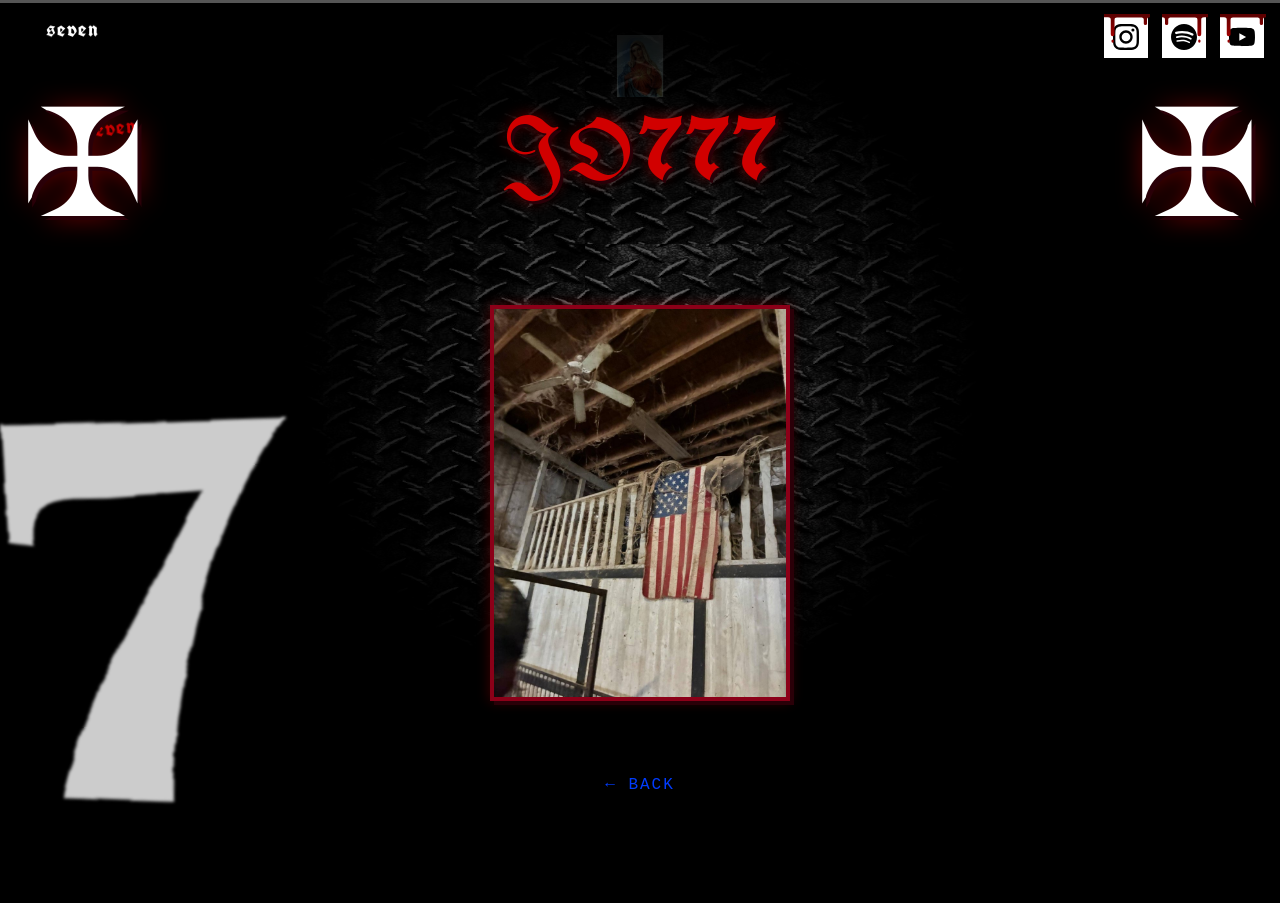
==== gallery.html @ 294710ea "Mary hidden in the dark, revealed by the spotlight; first gallery photo Co-Authored-By: Claude Opus " ====
<!DOCTYPE html>
<html lang="en">

<head>
    <meta charset="UTF-8">
    <meta name="viewport" content="width=device-width, initial-scale=1.0">
    <title>JO777 – Gallery</title>
    <link rel="icon" href="/favicon.ico?v=7" sizes="any">
    <link rel="icon" type="image/png" sizes="48x48" href="/images/favicon7-48.png">
    <link rel="icon" type="image/png" sizes="192x192" href="/images/favicon7-192.png">
    <link rel="apple-touch-icon" href="/images/apple-touch-icon7.png">
    <meta name="description" content="JO777 gallery – photos. Official JO777 website.">
    <link rel="canonical" href="https://jo777.red/gallery.html">
    <meta property="og:type" content="website">
    <meta property="og:site_name" content="JO777">
    <meta property="og:title" content="JO777 – Gallery">
    <meta property="og:description" content="JO777 gallery – photos. Official JO777 website.">
    <meta property="og:url" content="https://jo777.red/gallery.html">
    <meta property="og:image" content="https://jo777.red/images/og.jpg">
    <meta name="twitter:card" content="summary_large_image">
    <link rel="preconnect" href="https://fonts.googleapis.com">
    <link rel="preconnect" href="https://fonts.gstatic.com" crossorigin>
    <link href="https://fonts.googleapis.com/css2?family=UnifrakturCook:wght@700&family=UnifrakturMaguntia&family=New+Rocker&display=swap" rel="stylesheet">
    <link rel="stylesheet" href="style.css?v=60">
    <!-- Google tag (gtag.js) -->
    <script async src="https://www.googletagmanager.com/gtag/js?id=G-M4C7QQRGE1"></script>
    <script>
      window.dataLayer = window.dataLayer || [];
      function gtag(){dataLayer.push(arguments);}
      gtag('js', new Date());
      gtag('config', 'G-M4C7QQRGE1');
    </script>
</head>

<body>

    <nav class="socials">
        <a href="https://www.instagram.com/jo777__/" target="_blank" rel="noopener" aria-label="Instagram"><img src="images/icons/instagram.svg" alt="Instagram"></a>
        <a href="https://open.spotify.com/artist/1PCdJh5Iqv2IQZ9fZyrvyO" target="_blank" rel="noopener" aria-label="Spotify"><img src="images/icons/spotify.svg" alt="Spotify"></a>
        <a href="https://www.youtube.com/@jotripleseven" target="_blank" rel="noopener" aria-label="YouTube"><img src="images/icons/youtube.svg" alt="YouTube"></a>
    </nav>

    <div class="website music-page gallery-page">

        <!-- title with a spinning cross on each side (same as the CLICK cross) -->
        <div class="title-row">
            <a href="/" class="heart-link side-cross" aria-label="Home"><div class="cross-shadow"><div class="cross">✠︎</div></div></a>
            <h1>
                <a href="gallery.html" class="mary-link" aria-label="Gallery"><img src="images/mary.jpg" alt="Gallery"></a>
                <a href="https://jo777.red/">JO<span class="num">777</span></a>
            </h1>
            <a href="/" class="heart-link side-cross" aria-label="Home"><div class="cross-shadow"><div class="cross">✠︎</div></div></a>
        </div>

        <!-- GALLERY
             To add a photo: put the file in images/gallery/ and copy one line like this:
             <figure class="g-item"><img src="images/gallery/photo1.jpg" alt="JO777" loading="lazy"></figure>
        -->
        <div class="gallery">
            <figure class="g-item"><img src="images/gallery/flag-barn.jpg" alt="JO777" loading="lazy" oncontextmenu="return false;"></figure>
        </div>

        <a href="/" class="back-link">← BACK</a>

    </div>

    <script src="java.js?v=43"></script>
</body>
</html>
---- style.css ----
/* GENERAL */

/* JO777 title colors — to go back to the old blue, set
   --title-color: var(--title-blue);  (and --title-shadow: none;) */
:root {
    --title-blue: #003cff;          /* the original blue — saved */
    --title-red: #d10000;
    --title-color: var(--title-red);
    --title-shadow:
        3px 3px 0 #2a0008,                  /* hard dark offset, old print look */
        0 0 14px rgba(209, 0, 0, 0.45);     /* soft red glow */
}

* {
    margin: 0;
    padding: 0;
    box-sizing: border-box;
}

body {
    background-color: #000000;
    color: white;
    font-family: "Courier New", monospace;
    text-align: center;
    border-top: 3px solid #555555;
}


/* MAIN WEBSITE */

.website {
    width: 100%;
    min-height: 100vh;
    padding: 45px 20px 80px;
}


/* TITLE */

h1 {
    font-family: "UnifrakturMaguntia", "Old English Text MT", serif;
    font-size: 64px;
    font-weight: normal;
    letter-spacing: 3px;
    margin-bottom: 38px;
}

h1 a {
    color: var(--title-color);
    text-shadow: var(--title-shadow);
    text-decoration: none;
}

/* "777" in a metal font */
h1 .num {
    font-family: "New Rocker", "UnifrakturMaguntia", serif;
    letter-spacing: 2px;
    margin-left: 2px;
}

h1 a:hover {
    color: #ffffff;
}


/* SUBTITLE */

.subtitle {
    font-family: "Courier New", serif;
    color: #870551;
    font-size: 17px;
    line-height: 1.7;
    max-width: 820px;
    margin: 0 auto 55px;
    letter-spacing: 0.4px;

    text-shadow:
        1px 0px 0px #870551,
        -1px 0px 0px #870551,
        0px 1px 0px #870551;

    filter: blur(0.3px);
    -webkit-font-smoothing: none;
    image-rendering: pixelated;
}


/* PHOTO FRAME */

.photo-frame {
    width: 860px;
    max-width: 95%;
    margin: 0 auto 50px;
    border: 9px solid #880927;
    line-height: 0;
}

.photo-frame img {
    width: 100%;
    height: auto;
    display: block;
}


/* CROSSES + LIVE */

h2.crosses {
    font-family: calibri, sans-serif;
    font-size: 26px;
    font-weight: bold;
    letter-spacing: 5px;
    margin-bottom: 14px;
    color: #ffffff;
}

h2.live {
    font-family: calibri, sans-serif;
    font-size: 22px;
    font-weight: bold;
    letter-spacing: 1px;
    margin-bottom: 55px;
    color: #ffffff;
}


/* CLICK CONTAINER */

.click-container {
    display: flex;
    justify-content: center;
    align-items: center;
    width: 100%;
    margin: 80px auto 0;        /* more room between tickets and the cross */
    padding-bottom: 40px;
}


/* CLICKABLE AREA */

.heart-link {
    display: flex;
    flex-direction: column;
    align-items: center;
    justify-content: center;
    text-decoration: none;
}


/* CLICK TEXT — low quality, slightly warped */

.heart-link span {
    color: white;
    font-family: "Courier New", monospace;
    font-size: 15px;
    font-weight: bold;
    margin-bottom: 12px;
    letter-spacing: 3px;
    filter: url(#seven-warp) blur(0.8px) contrast(1.6);
}


/* CROSS — always spinning on choppy low-fps frames, flipping white/red */

.cross {
    display: inline-block;
    font-size: 150px;
    line-height: 1;
    color: white;
    transform-origin: center center;
    scale: 1;
    transition: scale 0.2s steps(2, end);
    animation:
        retro-spin 4s steps(6, end) infinite,
        cross-color 1.4s steps(1, end) infinite;
}


/* HOVER — a bit bigger, spins faster */

.heart-link:hover .cross {
    scale: 1.15;
    animation:
        retro-spin 1.5s steps(6, end) infinite,
        cross-color 0.7s steps(1, end) infinite;
}


/* shadow for every cross — on a wrapper that doesn't spin, so the shadow
   always falls down-right (same style as the JO777 title shadow) */
.cross-shadow {
    display: inline-block;
    line-height: 0;
    filter:
        drop-shadow(4px 4px 0 #2a0008)
        drop-shadow(0 0 12px rgba(209, 0, 0, 0.45));
}

/* no blue focus box around the cross after clicking it with the mouse */
.heart-link:focus:not(:focus-visible) {
    outline: none;
}


/* TITLE ROW — spinning cross at the far left and far right of JO777
   (same spin / color flip / hover / link as the CLICK cross) */

.title-row {
    display: flex;
    align-items: center;
    justify-content: space-between;
    margin-bottom: 38px;
}

.title-row h1 {
    flex: 1;
    margin-bottom: 0;
}

.music-page .title-row {
    margin-top: 24px;           /* room under the corner icons for the spinning cross */
    margin-bottom: 50px;
}

.side-cross {
    flex: none;
}

/* same size as the CLICK cross at the bottom */
.side-cross .cross {
    font-size: 150px;
}

/* right cross spins the other way, so the two mirror each other */
.side-cross:last-child .cross {
    animation-direction: reverse, normal;
}

/* JO777 the same size on both pages */
.title-row h1 {
    font-size: 88px;
}

@media (max-width: 600px) {
    .title-row,
    .music-page .title-row {
        margin-top: 0;
        margin-bottom: 28px;
    }

    /* 150px won't fit next to the title on a phone */
    .side-cross .cross {
        font-size: 58px;
    }

    .title-row h1 {
        font-size: 60px;
    }
}


/* ANIMATION */

@keyframes retro-spin {
    from { transform: rotate(0deg); }
    to   { transform: rotate(360deg); }
}

@keyframes cross-color {
    0% {
        color: #ffffff;
        text-shadow: 0 0 3px rgba(255, 255, 255, 0.3);
    }
    50% {
        color: #ff2222;
        text-shadow:
            0 0 4px rgba(255, 0, 0, 0.5),
            0 0 9px rgba(255, 0, 0, 0.3);
    }
}

@media (hover: none) and (pointer: coarse) {
    /* iPhone Safari can't handle the SVG warp well */
    .heart-link span {
        filter: blur(0.8px) contrast(1.6);
    }
}


/* ========== VIDEO PAGE ========== */

.music-page {
    padding: 70px 20px;
}

.music-page h1 {
    margin-bottom: 50px;
}
.video-wrapper {
    max-width: 680px;        /* not full screen */
    width: 90%;
    margin: 0 auto 45px;
}

.video-wrapper video {
    width: 100%;
    height: auto;
    display: block;
    border: 7px solid #880927;
    background: #111;
}

/* VIDEO PAGE PLAYERS (music.html) — PLAY + volume knob + sound */

.mplayer {
    margin-bottom: 45px;
}

.mplayer .mvideo {
    cursor: default;
}

/* YouTube box: same red frame as the other videos, 16:9 */
.yt-box {
    aspect-ratio: 16 / 9;
    border: 7px solid #880927;
    background: #111;
    overflow: hidden;
}

/* the YouTube player is made taller than the box and centered, so the
   video still fills the box exactly while YouTube's title bar and the
   bottom icons (link / More videos / logo) sit in the cropped-off part */
.yt-frame,
.yt-box iframe {
    position: absolute;
    left: 0;
    top: -70px;
    width: 100%;
    height: calc(100% + 140px);
    border: 0;
}

/* invisible layer over YouTube: tapping the middle plays / pauses
   (handled in java.js) but nothing can open YouTube or skip */
.yt-shield {
    position: absolute;
    inset: 0;
    z-index: 1;
    pointer-events: auto;       /* must catch real clicks (page sets none) */
    cursor: url("images/cursor-red.png") 16 14, pointer !important;
}

.yt-box .player-controls {
    left: 0;
    right: 0;
    bottom: 0;
    z-index: 2;
}

/* video page: controls are hidden until you hover (desktop)
   or tap the video (phones) — choppy retro fade */
.mplayer .player-controls {
    opacity: 0;
    transition: opacity 0.3s steps(3, end);
}

@media (hover: hover) {
    .mplayer:hover .player-controls,
    .mplayer:focus-within .player-controls {
        opacity: 1;
    }
}

@media (hover: none) {
    .mplayer.show-ctrl .player-controls {
        opacity: 1;
    }

    /* tapped outside: quick, soft fade (faster than the normal one) */
    .mplayer.instant .player-controls {
        transition: opacity 0.2s ease-out;
    }

    /* hidden controls can't be tapped by accident */
    .mplayer:not(.show-ctrl) .player-controls,
    .mplayer:not(.show-ctrl) .player-controls * {
        pointer-events: none !important;
    }
}

/* seek slider row (video page) */
.mplayer .player-controls {
    flex-wrap: wrap;
    align-items: center;
    row-gap: 6px;
}

.seek-row {
    flex-basis: 100%;
    display: flex;
    align-items: center;
    gap: 10px;
    pointer-events: auto;
}

.vol-knob.seek-knob {
    flex: 1;
    width: auto;
}

.seek-time {
    flex: none;
    color: #ffffff;
    font-family: "Courier New", monospace;
    font-size: 11px;
    letter-spacing: 1px;
}

/* buttons keep the same width whatever their text says,
   so nothing shifts when PLAY/PAUSE or the sound label changes */
.player-btn[data-act="play"]  { width: 104px; text-align: center; white-space: nowrap; }
.player-btn[data-act="sound"] { width: 150px; text-align: center; white-space: nowrap; }

/* video page: PLAY + knob + sound always on ONE line that can't wrap */
.ctrl-row {
    flex-basis: 100%;
    display: flex;
    flex-wrap: nowrap;
    align-items: center;
    min-width: 0;
}

.ctrl-row > .player-btn {
    flex: none;
}

.mplayer .player-right {
    flex: 1;
    min-width: 0;
    justify-content: flex-end;
    margin-left: 12px;
}

.player-right {
    display: flex;
    align-items: center;
    gap: 12px;
}

/* retro volume knob (slider) */
.vol {
    display: flex;
    align-items: center;
    gap: 6px;
    pointer-events: auto;
    color: #ffffff;
    font-family: "Courier New", monospace;
    font-size: 11px;
    letter-spacing: 2px;
}

.vol-knob {
    -webkit-appearance: none;
    appearance: none;
    width: 110px;
    height: 28px;               /* tall invisible hit area, thin visible line */
    background: transparent;
    margin: 0;
}

.vol-knob::-webkit-slider-runnable-track {
    height: 3px;
    background: rgba(255, 255, 255, 0.7);
}

.vol-knob::-moz-range-track {
    height: 3px;
    background: rgba(255, 255, 255, 0.7);
}

.vol-knob::-webkit-slider-thumb {
    -webkit-appearance: none;
    width: 12px;
    height: 20px;
    margin-top: -8.5px;
    background: #ffffff;
    border: 1px solid #000000;
    border-radius: 0;
}

.vol-knob::-moz-range-thumb {
    width: 12px;
    height: 20px;
    background: #ffffff;
    border: 1px solid #000000;
    border-radius: 0;
}

/* red only while hovering with a mouse, or while a finger presses it
   (phones keep ":hover" stuck after a tap, so it's mouse-only) */
@media (hover: hover) {
    .vol-knob:hover::-webkit-slider-thumb { background: #ff2222; }
    .vol-knob:hover::-moz-range-thumb { background: #ff2222; }
}
.vol-knob:active::-webkit-slider-thumb { background: #ff2222; }
.vol-knob:active::-moz-range-thumb { background: #ff2222; }

.vol-knob:focus:not(:focus-visible) {
    outline: none;
}

@media (max-width: 600px) {
    .player-right { gap: 8px; }
    .vol-label { display: none; }
    .vol-knob { width: 80px; }
    /* .player-controls prefix = stronger than the base .player-btn rule below */
    .player-controls .player-btn { font-size: 11px; letter-spacing: 0.5px; padding: 7px 4px; }
    .player-controls .player-btn[data-act="play"]  { width: 84px; }
    .player-controls .player-btn[data-act="sound"] { width: 116px; }

    /* knob takes whatever room is left between PLAY and sound */
    .mplayer .player-controls { flex-wrap: wrap; padding: 6px 8px; }
    .mplayer .player-right { margin-left: 8px; }
    .mplayer .vol { flex: 1; min-width: 0; }
    .mplayer .vol-knob { width: 100%; min-width: 0; }
}

/* MAIN VIDEO PLAYER (index.html) — only play/pause + sound */

.player {
    position: relative;
}

.player .main-video {
    cursor: default;
}

.player-controls {
    position: absolute;
    left: 7px;                  /* inside the red border */
    right: 7px;
    bottom: 7px;
    display: flex;
    justify-content: space-between;
    padding: 8px 10px;
    background: linear-gradient(transparent, rgba(0, 0, 0, 0.75));
    pointer-events: none;
}

.player-btn {
    position: relative;
    pointer-events: auto;
    background: none;
    border: 1px solid rgba(255, 255, 255, 0.7);
    color: #ffffff;
    font-family: "Courier New", monospace;
    font-size: 13px;
    letter-spacing: 2px;
    padding: 7px 12px;          /* bigger, easier to hit */
    cursor: pointer;
}

/* invisible extra margin around buttons that still counts as a click */
.player-btn::after {
    content: "";
    position: absolute;
    inset: -6px;
}

/* no blue focus ring after clicking with the mouse (keyboard still gets one) */
.player-btn:focus:not(:focus-visible) {
    outline: none;
}

@media (hover: hover) {
    .player-btn:hover {
        color: #ff2222;
        border-color: #ff2222;
    }
}

.player-btn:active {
    color: #ff2222;
    border-color: #ff2222;
}

/* BOTTOM PICTURE — the Vatican photo, plain (no filters) */

.bottom-pic-link {
    display: block;
    width: 760px;
    max-width: 92%;
    margin: 140px auto 0;
}

.bottom-pic {
    display: block;
    width: 100%;
    height: auto;
    opacity: 0.6;               /* blends into the black page */
}

/* LIVE SHOW POPUP (java.js) — long thin retro bar.
   Default: bottom of the screen. .docked: next to the main video. */

.live-pop {
    --tx: -50%;
    --ty: 0px;
    position: fixed;
    bottom: 24px;
    left: 50%;
    z-index: 20;
    display: flex;
    align-items: center;
    gap: 14px;
    width: min(680px, 92vw);
    padding: 10px 16px;
    background: #000000;
    border: 2px solid #880927;
    box-shadow: 5px 5px 0 #3a0010;
    color: #ffffff;
    cursor: pointer;
    transform: translate(var(--tx), var(--ty));
    /* pops in on choppy frames, then boils like the 7s */
    animation:
        pop-in 0.5s steps(4, end) both,
        pop-boil 0.375s steps(1, end) 0.5s infinite;
}

.live-pop.docked {
    --tx: 0px;
    --ty: 0px;
    position: absolute;
    bottom: auto;
    transform-origin: left center;
}

.live-pop.out {
    animation: pop-out 0.5s steps(4, end) both;
}

.live-pop-cross {
    flex: none;
    font-size: 30px;
    line-height: 1;
    color: #c40000;
}

/* low quality, slightly warped text */
.live-pop-text {
    flex: 1;
    font-family: "Courier New", monospace;
    font-size: 17px;
    font-weight: bold;
    letter-spacing: 1px;
    line-height: 1.4;
    text-align: left;
    filter: blur(0.25px) contrast(1.3);    /* just a touch rough, easy to read */
}

.live-pop:hover .live-pop-cross {
    color: #ff2222;
}

@keyframes pop-in {
    0%   { opacity: 0; transform: translate(var(--tx), var(--ty)) scaleX(0.2); }
    100% { opacity: 1; transform: translate(var(--tx), var(--ty)) scaleX(1); }
}

@keyframes pop-out {
    0%   { opacity: 1; transform: translate(var(--tx), var(--ty)) scaleX(1); }
    100% { opacity: 0; transform: translate(var(--tx), var(--ty)) scaleX(0.2); }
}

@keyframes pop-boil {
    0%      { transform: translate(var(--tx), var(--ty)) rotate(0deg); }
    33.33%  { transform: translate(calc(var(--tx) + 1px), var(--ty)) rotate(0.4deg); }
    66.66%  { transform: translate(calc(var(--tx) - 1px), var(--ty)) rotate(-0.3deg); }
}

/* live section blinks when you land on it from the popup */
h3.live.flash {
    animation: live-flash 0.25s steps(1, end) 6;
}

@keyframes live-flash {
    0%  { color: #ff2222; }
    50% { color: #ffffff; }
}

@media (max-width: 600px) {
    /* phones: in the middle of the screen */
    .live-pop {
        --ty: -50%;
        top: 50%;
        bottom: auto;
        gap: 10px;
        padding: 8px 12px;
    }

    .live-pop-cross {
        font-size: 24px;
    }

    .live-pop-text {
        font-size: 14px;
    }
}

@media (prefers-reduced-motion: reduce) {
    .live-pop,
    .live-pop.out {
        animation: none;
    }
}

/* SOCIAL ICONS */

.socials {
    position: absolute;
    top: 14px;
    right: 16px;
    display: flex;
    gap: 14px;
    z-index: 10;
}

/* square white tiles with black logos */
.socials a {
    position: relative;
    display: flex;
    align-items: center;
    justify-content: center;
    width: 44px;
    height: 44px;
    background: #ffffff;
    border: 1px solid #ffffff;
    border-radius: 0;
    line-height: 0;
}

.socials img {
    width: 26px;
    height: 26px;
    position: relative;
    top: 1px;
}

/* blood dripping from the top edge */
.socials a::after {
    content: "";
    position: absolute;
    top: -1px;
    left: -1px;
    width: 46px;
    height: 75px;
    background: url("images/icons/blood2.svg") top left / 100% auto no-repeat;
    pointer-events: none;
}

.socials a:nth-child(2)::after {
    transform: scaleX(-1);
}

.socials a:nth-child(3)::after {
    height: 64px;
}

/* hover: invert tile to black with white logo */
.socials a:hover {
    background: #000000;
}

.socials a:hover img {
    filter: invert(1);
}

.small-pic {
    display: block;
    width: 180px;
    height: auto;
    margin: 45px auto 0;
    image-rendering: pixelated;
}

.back-link {
    display: inline-block;
    margin-top: 15px;
    color: #003cff;
    text-decoration: none;
    font-family: "Courier New", monospace;
    font-size: 16px;
    letter-spacing: 2px;
}

.back-link:hover {
    color: white;
}


/* MOBILE */

@media (max-width: 600px) {

    .website {
        padding: 66px 14px 60px;    /* room for social icons + drips */
    }

    /* social icons: same corner look as desktop, scaled for phones */
    .socials {
        top: 10px;
        right: 10px;
        gap: 8px;
    }

    .socials a {
        width: 30px;
        height: 30px;
    }

    .socials img {
        width: 18px;
        height: 18px;
    }

    .socials a::after {
        width: 32px;
        height: 53px;
    }

    .socials a:nth-child(3)::after {
        height: 45px;
    }

    h1 {
        font-size: 44px;
        margin-bottom: 28px;
    }

    .subtitle {
        font-size: 14px;
        line-height: 1.65;
        margin-bottom: 40px;
    }

    .photo-frame {
        max-width: 100%;
        border-width: 6px;
        margin-bottom: 40px;
    }

    h2.crosses {
        font-size: 18px;
        letter-spacing: 3px;
    }

    h2.live {
        font-size: 18px;
        margin-bottom: 45px;
    }

    .cross {
        font-size: 110px;
    }

    .video-wrapper {
        width: 95%;
    }
}

/* ========== SEVENS ANIMATION (java.js) ========== */

/* layer sits behind the page content */
.sevens-layer {
    position: fixed;
    inset: 0;
    z-index: 0;
    overflow: hidden;
    pointer-events: none;
}

/* content above the layer; empty areas let clicks through to the 7s */
.website {
    position: relative;
    z-index: 1;
    pointer-events: none;
}

.website a,
.website video {
    pointer-events: auto;
}

.seven {
    position: absolute;
    font-family: "UnifrakturCook", "UnifrakturMaguntia", serif;
    font-weight: 700;
    line-height: 0.9;
    text-decoration: none;
    white-space: nowrap;
    pointer-events: auto;
    cursor: pointer;
    transform: rotate(var(--tilt, 0deg));
    /* old-cartoon: pop in on 4 choppy frames, then "boil" at ~8fps */
    animation:
        seven-in 0.5s steps(4, end) both,
        seven-boil 0.375s steps(1, end) 0.5s infinite;
}

.seven.big {
    font-size: min(65vh, 110vw);
}

/* low-quality, distorted 7: stretched, warped, blurry, a bit faded */
.seven.big .warp {
    display: inline-block;
    transform: scale(1.05, 0.97);
    filter: url(#seven-warp) blur(1.6px) contrast(1.4);
    opacity: 0.8;
}

/* left-side 7 flipped to face the middle of the page */
.seven.big .warp.mirror {
    transform: scale(-1.05, 0.97);
}

/* 7s that are not the "every 3rd" link: not clickable */
.seven.big.no-link {
    pointer-events: none;
    cursor: default;
}

/* 7 / seven colors — java.js picks one at random for each */
.seven.c-white { color: #ffffff; }
.seven.c-red   { color: #c40000; }

/* Phones & tablets (touch screens only — desktop unaffected):
   iPhone Safari darkens elements that use the SVG warp filter,
   which made the red 7s vanish into the black background.
   Keep the low-quality blur, skip the warp, use a slightly brighter red. */
@media (hover: none) and (pointer: coarse) {
    .seven.big .warp {
        filter: blur(1.6px) contrast(1.3);
    }

    .seven.c-red {
        color: #e3121b;
    }

    .live-pop-text {
        filter: blur(0.25px) contrast(1.3);
    }
}

/* words are just decoration, not clickable */
.seven.word {
    font-size: 22px;
    letter-spacing: 1px;
    pointer-events: none;
    cursor: default;
}

.seven.out {
    animation: seven-out 0.5s steps(4, end) both;
}

@keyframes seven-in {
    0%   { opacity: 0;   transform: rotate(var(--tilt)) scale(0.6); }
    100% { opacity: 1;   transform: rotate(var(--tilt)) scale(1); }
}

@keyframes seven-out {
    0%   { opacity: 1;   transform: rotate(var(--tilt)) scale(1); }
    100% { opacity: 0;   transform: rotate(var(--tilt)) scale(1.15); }
}

/* hand-drawn wobble: 3 slightly different "frames" */
@keyframes seven-boil {
    0%      { transform: rotate(var(--tilt)) translate(0, 0);       opacity: 1; }
    33.33%  { transform: rotate(calc(var(--tilt) + 1.2deg)) translate(1px, -1px); opacity: 0.92; }
    66.66%  { transform: rotate(calc(var(--tilt) - 0.8deg)) translate(-1px, 1px); opacity: 0.97; }
}

@media (max-width: 600px) {
    .seven.word {
        font-size: 17px;
    }
}

@media (prefers-reduced-motion: reduce) {
    .seven,
    .seven.out {
        animation: none;
    }
}


/* ========== CUSTOM CURSOR — orthodox cross ========== */
/* white cross everywhere; red cross over anything clickable.
   Hotspot (2nd/3rd numbers) = where the bars cross, like a crosshair. */

html,
body,
body * {
    cursor: url("images/cursor.png") 16 14, auto !important;
}

a[href],
a[href] *,
button,
[role="link"],
[role="link"] *,
.player-btn,
.vol-knob {
    cursor: url("images/cursor-red.png") 16 14, pointer !important;
}

.seven.big.no-link,
.seven.word {
    cursor: url("images/cursor.png") 16 14, auto !important;
}


/* ========== HOME PAGE ========== */

.website.home {
    padding-top: 45px;
}

/* bigger JO777 on the home page */
.website.home h1 {
    font-size: 88px;
    position: relative;
}


@media (max-width: 600px) {
    .website.home h1 {
        font-size: 60px;
    }
}


/* ========== PLATE SPOTLIGHT (java.js) ========== */
/* Page stays black. A dark diamond-plate texture shows only in a soft
   circle around the mouse (or finger on phones), and drifts slower than
   the page when scrolling, for a bit of depth. */

.plate-layer {
    position: fixed;
    inset: 0;
    z-index: -1;                    /* behind everything, on the black page */
    pointer-events: none;
    background: url("images/plate-dark.jpg") repeat;
    background-position: 0 var(--py, 0px);
    opacity: 0.9;
    -webkit-mask-image: radial-gradient(circle var(--pr, 340px) at var(--mx, 50%) var(--my, 40%),
        #000 0%, rgba(0, 0, 0, 0.55) 45%, transparent 100%);
    mask-image: radial-gradient(circle var(--pr, 340px) at var(--mx, 50%) var(--my, 40%),
        #000 0%, rgba(0, 0, 0, 0.55) 45%, transparent 100%);
}

@media (max-width: 600px) {
    .plate-layer {
        --pr: 220px;
    }
}

/* ==========================================================
   NO SELECTING — title and crosses can't be highlighted/copied
   ========================================================== */
.title-row,
.title-row h1,
.cross,
.cross-shadow,
.heart-link {
    -webkit-user-select: none;
    user-select: none;
    -webkit-touch-callout: none;   /* iPhone long-press copy menu */
}

/* ==========================================================
   MARY — small logo above JO777, links to the gallery.
   Absolutely placed, so the title doesn't move at all.
   ========================================================== */
.title-row h1 {
    position: relative;
}

.mary-link {
    position: absolute;
    left: 50%;
    bottom: 100%;
    transform: translateX(-50%);
    line-height: 0;
    text-shadow: none;
}

.mary-link img {
    display: block;
    height: 62px;
    width: auto;
    opacity: 0.75;
    box-shadow: 3px 3px 0 #2a0008, 0 0 10px rgba(209, 0, 0, 0.35);
    -webkit-user-drag: none;
}

@media (hover: hover) {
    .mary-link:hover img {
        box-shadow: 3px 3px 0 #2a0008, 0 0 14px rgba(209, 0, 0, 0.8);
    }
}

@media (max-width: 600px) {
    .mary-link img {
        height: 44px;
    }
}

/* ==========================================================
   GALLERY PAGE
   ========================================================== */
.gallery {
    max-width: 1000px;
    margin: 0 auto 60px;
    display: flex;
    flex-wrap: wrap;
    justify-content: center;        /* photos stay centered, however many */
    align-items: flex-start;
    gap: 24px;
}

.g-item {
    margin: 0;
    width: 300px;
    border: 4px solid #8b0018;
    box-shadow: 4px 4px 0 #2a0008, 0 0 12px rgba(209, 0, 0, 0.3);
    background: #000;
}

.g-item img {
    display: block;
    width: 100%;
    height: auto;
    -webkit-user-drag: none;
    pointer-events: none;           /* no right-click "save image" */
}

.gallery-empty {
    width: 100%;
    font-size: 18px;
    letter-spacing: 3px;
    opacity: 0.6;
}

@media (max-width: 600px) {
    .gallery {
        gap: 12px;
    }
    .g-item { border-width: 3px; width: calc(50% - 6px); }
}
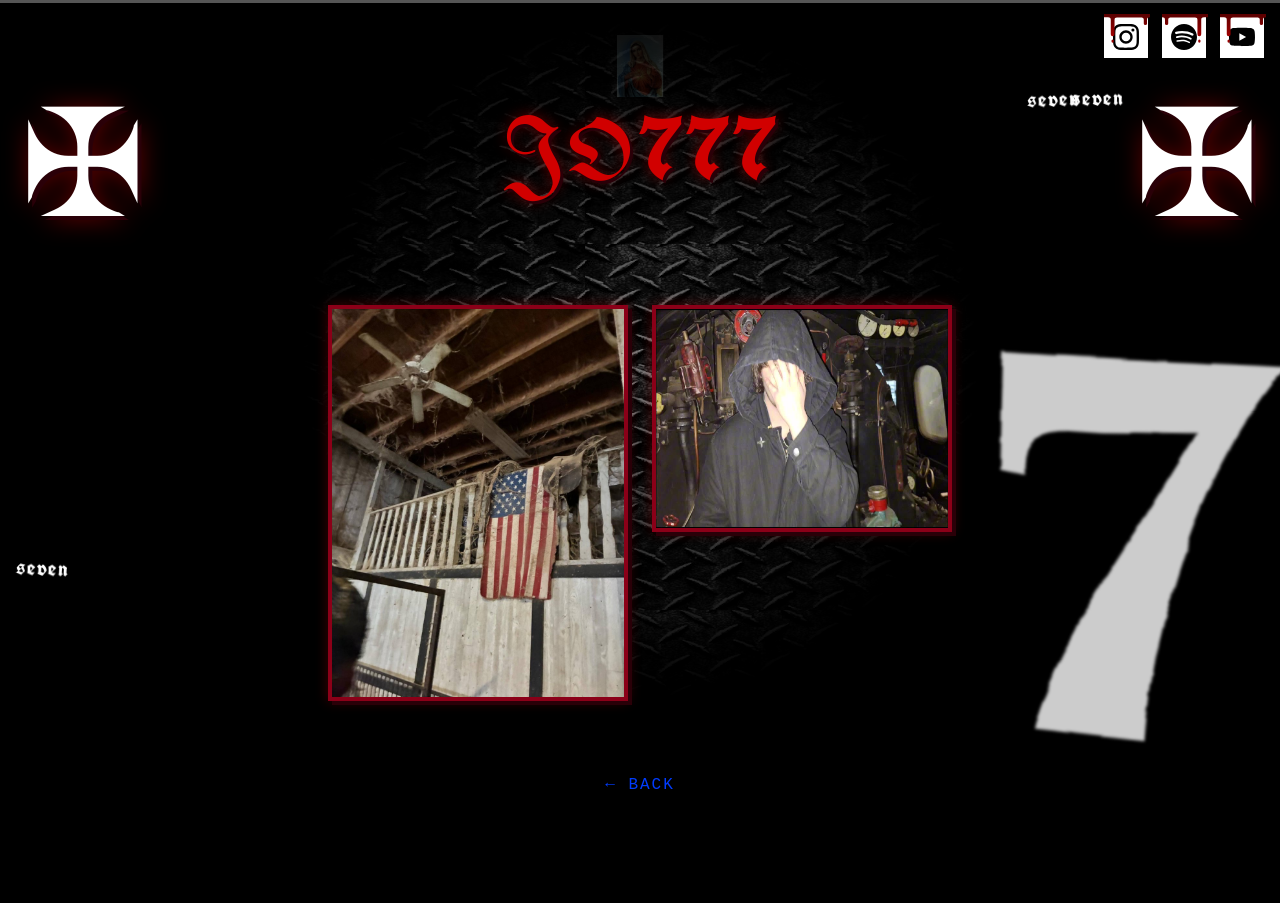
==== commit 25fe3726: "Second gallery photo; block save/drag/long-press on all pictures and videos Co-Authored-By: Claude O" ====
--- a/gallery.html
+++ b/gallery.html
@@ -21,7 +21,7 @@
     <link rel="preconnect" href="https://fonts.googleapis.com">
     <link rel="preconnect" href="https://fonts.gstatic.com" crossorigin>
     <link href="https://fonts.googleapis.com/css2?family=UnifrakturCook:wght@700&family=UnifrakturMaguntia&family=New+Rocker&display=swap" rel="stylesheet">
-    <link rel="stylesheet" href="style.css?v=60">
+    <link rel="stylesheet" href="style.css?v=61">
     <!-- Google tag (gtag.js) -->
     <script async src="https://www.googletagmanager.com/gtag/js?id=G-M4C7QQRGE1"></script>
     <script>
@@ -58,12 +58,13 @@
         -->
         <div class="gallery">
             <figure class="g-item"><img src="images/gallery/flag-barn.jpg" alt="JO777" loading="lazy" oncontextmenu="return false;"></figure>
+            <figure class="g-item"><img src="images/gallery/hood-train.jpg" alt="JO777" loading="lazy" oncontextmenu="return false;"></figure>
         </div>
 
         <a href="/" class="back-link">← BACK</a>
 
     </div>
 
-    <script src="java.js?v=43"></script>
+    <script src="java.js?v=44"></script>
 </body>
 </html>
--- a/style.css
+++ b/style.css
@@ -1159,3 +1159,15 @@
     }
     .g-item { border-width: 3px; width: calc(50% - 6px); }
 }
+
+/* ==========================================================
+   NO DOWNLOADING — pictures and videos can't be dragged out,
+   selected, or long-press saved on phones
+   ========================================================== */
+img,
+video {
+    -webkit-user-drag: none;
+    -webkit-user-select: none;
+    user-select: none;
+    -webkit-touch-callout: none;
+}
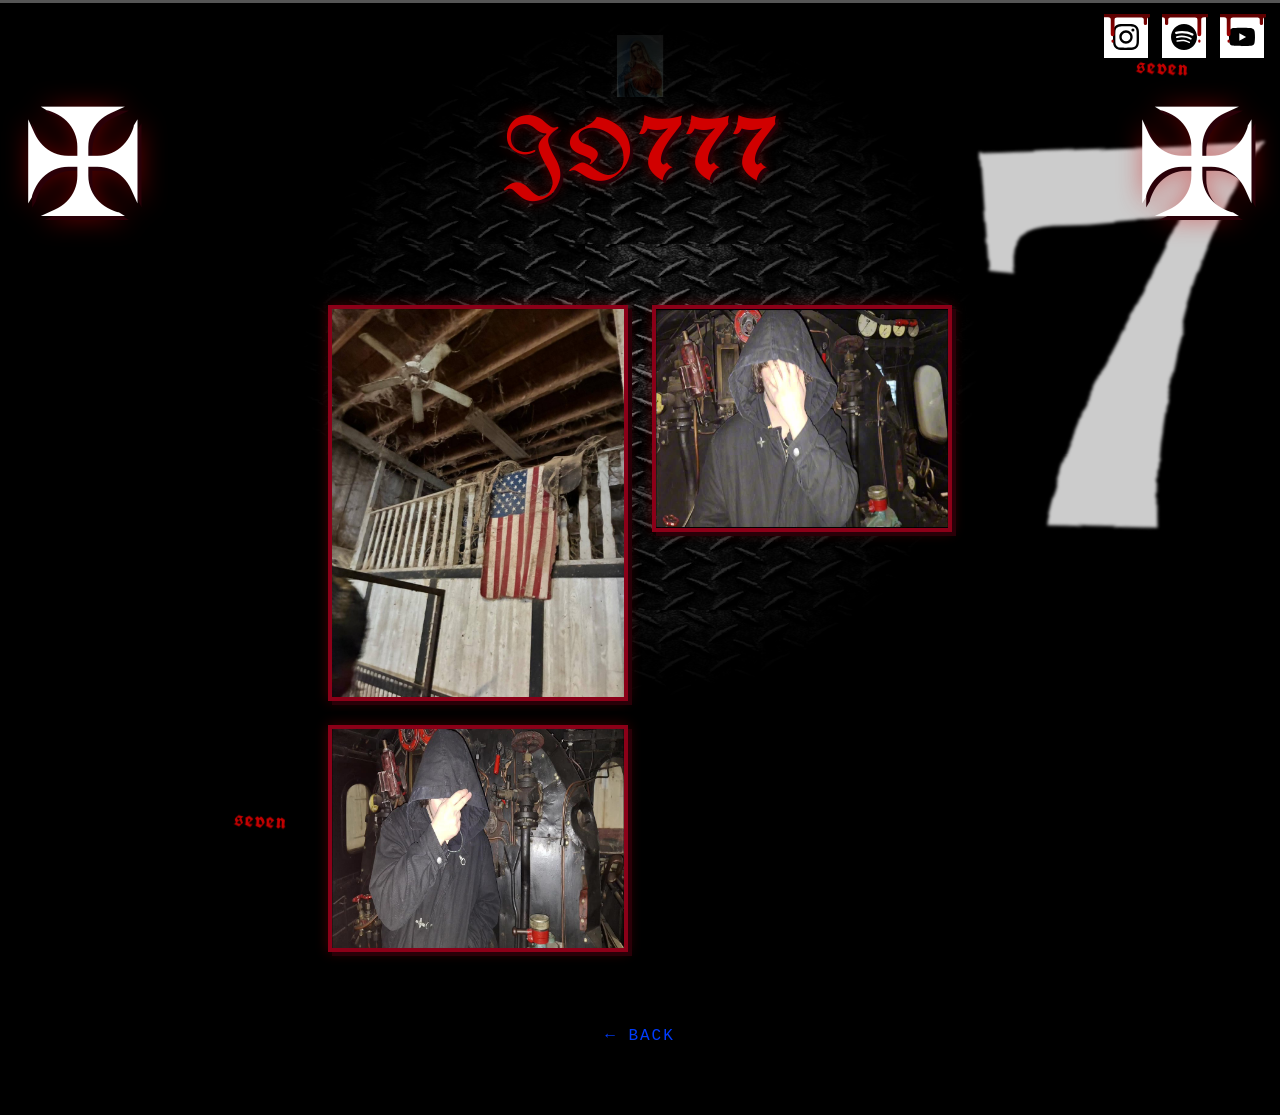
==== commit 90f16e1a: "Gallery: two columns, new photo under the first; Mary on gallery goes home Co-Authored-By: Claude Op" ====
--- a/gallery.html
+++ b/gallery.html
@@ -21,7 +21,7 @@
     <link rel="preconnect" href="https://fonts.googleapis.com">
     <link rel="preconnect" href="https://fonts.gstatic.com" crossorigin>
     <link href="https://fonts.googleapis.com/css2?family=UnifrakturCook:wght@700&family=UnifrakturMaguntia&family=New+Rocker&display=swap" rel="stylesheet">
-    <link rel="stylesheet" href="style.css?v=61">
+    <link rel="stylesheet" href="style.css?v=62">
     <!-- Google tag (gtag.js) -->
     <script async src="https://www.googletagmanager.com/gtag/js?id=G-M4C7QQRGE1"></script>
     <script>
@@ -46,7 +46,7 @@
         <div class="title-row">
             <a href="/" class="heart-link side-cross" aria-label="Home"><div class="cross-shadow"><div class="cross">✠︎</div></div></a>
             <h1>
-                <a href="gallery.html" class="mary-link" aria-label="Gallery"><img src="images/mary.jpg" alt="Gallery"></a>
+                <a href="/" class="mary-link" aria-label="Home"><img src="images/mary.jpg" alt="Home"></a>
                 <a href="https://jo777.red/">JO<span class="num">777</span></a>
             </h1>
             <a href="/" class="heart-link side-cross" aria-label="Home"><div class="cross-shadow"><div class="cross">✠︎</div></div></a>
@@ -57,8 +57,15 @@
              <figure class="g-item"><img src="images/gallery/photo1.jpg" alt="JO777" loading="lazy"></figure>
         -->
         <div class="gallery">
-            <figure class="g-item"><img src="images/gallery/flag-barn.jpg" alt="JO777" loading="lazy" oncontextmenu="return false;"></figure>
-            <figure class="g-item"><img src="images/gallery/hood-train.jpg" alt="JO777" loading="lazy" oncontextmenu="return false;"></figure>
+            <!-- left column (top to bottom) -->
+            <div class="g-col">
+                <figure class="g-item"><img src="images/gallery/flag-barn.jpg" alt="JO777" loading="lazy"></figure>
+                <figure class="g-item"><img src="images/gallery/hood-train2.jpg" alt="JO777" loading="lazy"></figure>
+            </div>
+            <!-- right column (top to bottom) -->
+            <div class="g-col">
+                <figure class="g-item"><img src="images/gallery/hood-train.jpg" alt="JO777" loading="lazy"></figure>
+            </div>
         </div>
 
         <a href="/" class="back-link">← BACK</a>
--- a/style.css
+++ b/style.css
@@ -1130,9 +1130,17 @@
     gap: 24px;
 }
 
+/* two columns; each photo sits under the one above it */
+.g-col {
+    display: flex;
+    flex-direction: column;
+    gap: 24px;
+    width: 300px;
+}
+
 .g-item {
     margin: 0;
-    width: 300px;
+    width: 100%;
     border: 4px solid #8b0018;
     box-shadow: 4px 4px 0 #2a0008, 0 0 12px rgba(209, 0, 0, 0.3);
     background: #000;
@@ -1157,7 +1165,8 @@
     .gallery {
         gap: 12px;
     }
-    .g-item { border-width: 3px; width: calc(50% - 6px); }
+    .g-col { width: calc(50% - 6px); gap: 12px; }
+    .g-item { border-width: 3px; }
 }
 
 /* ==========================================================
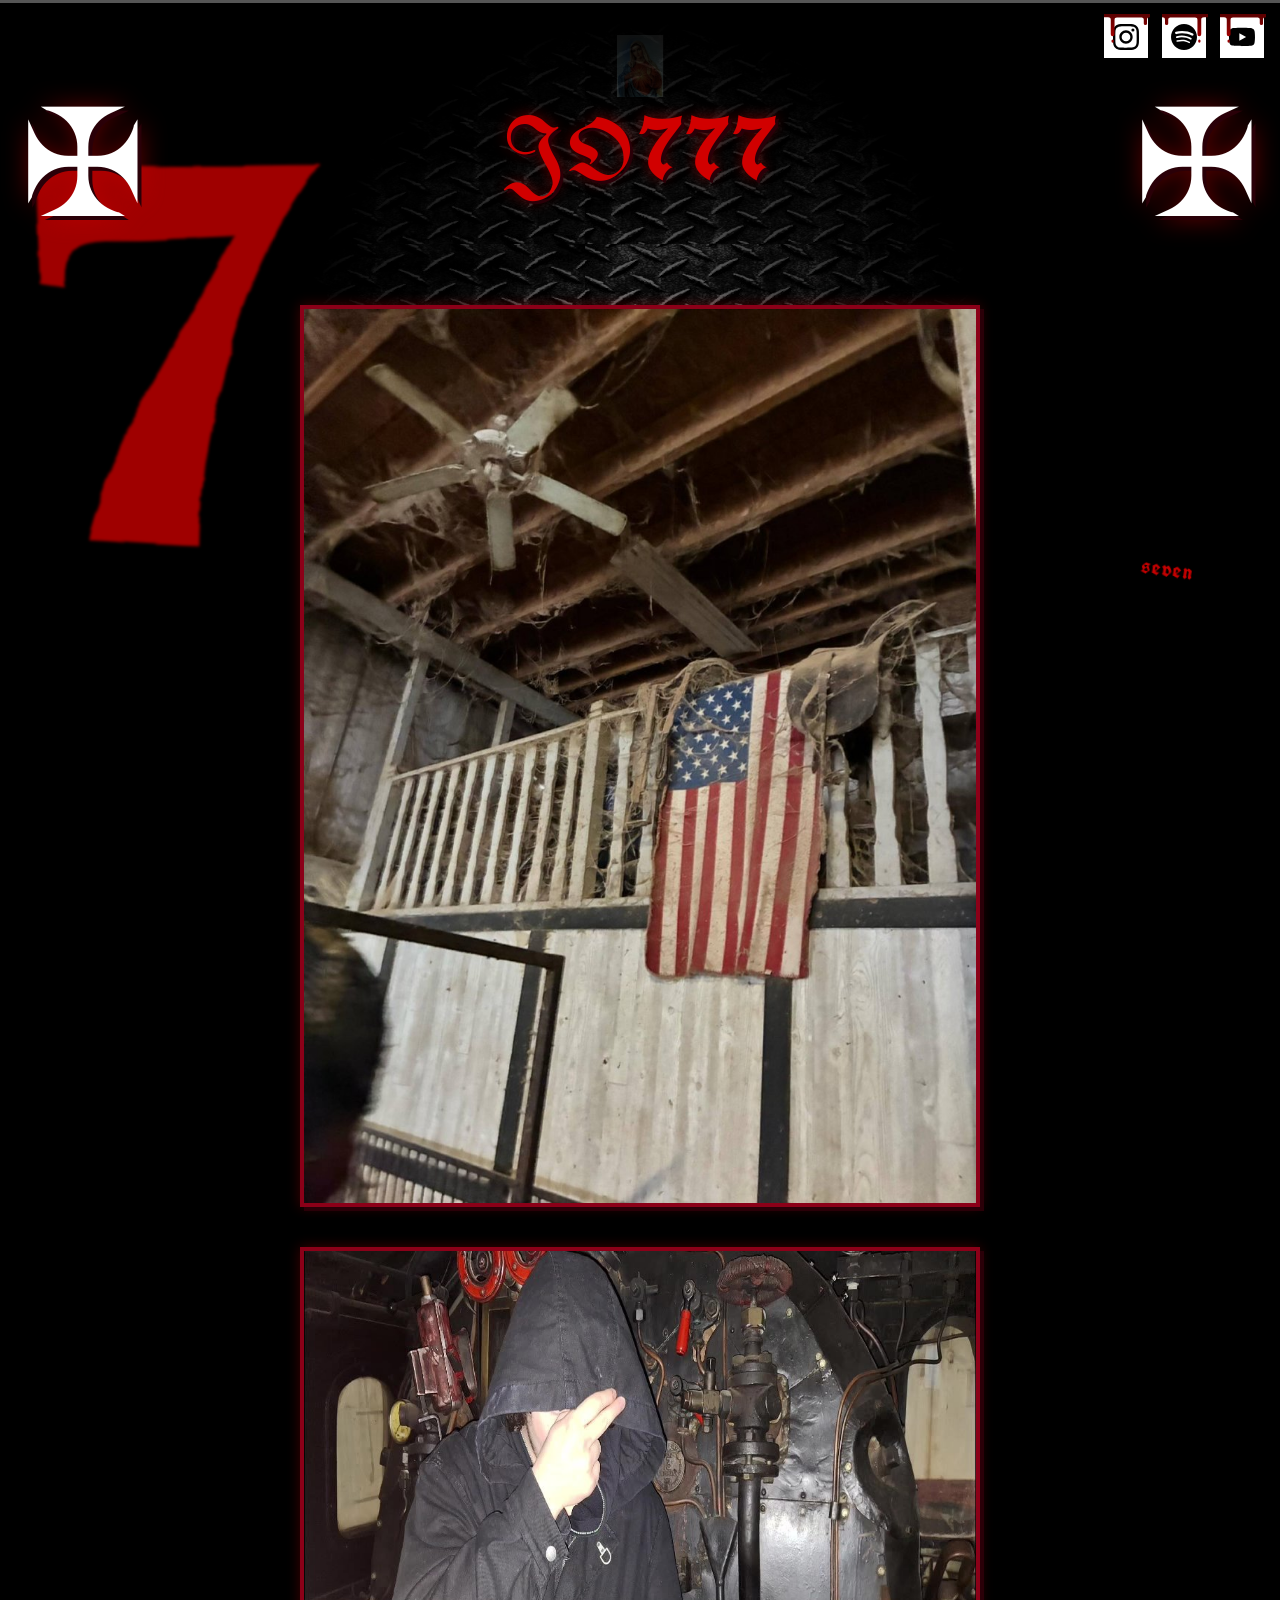
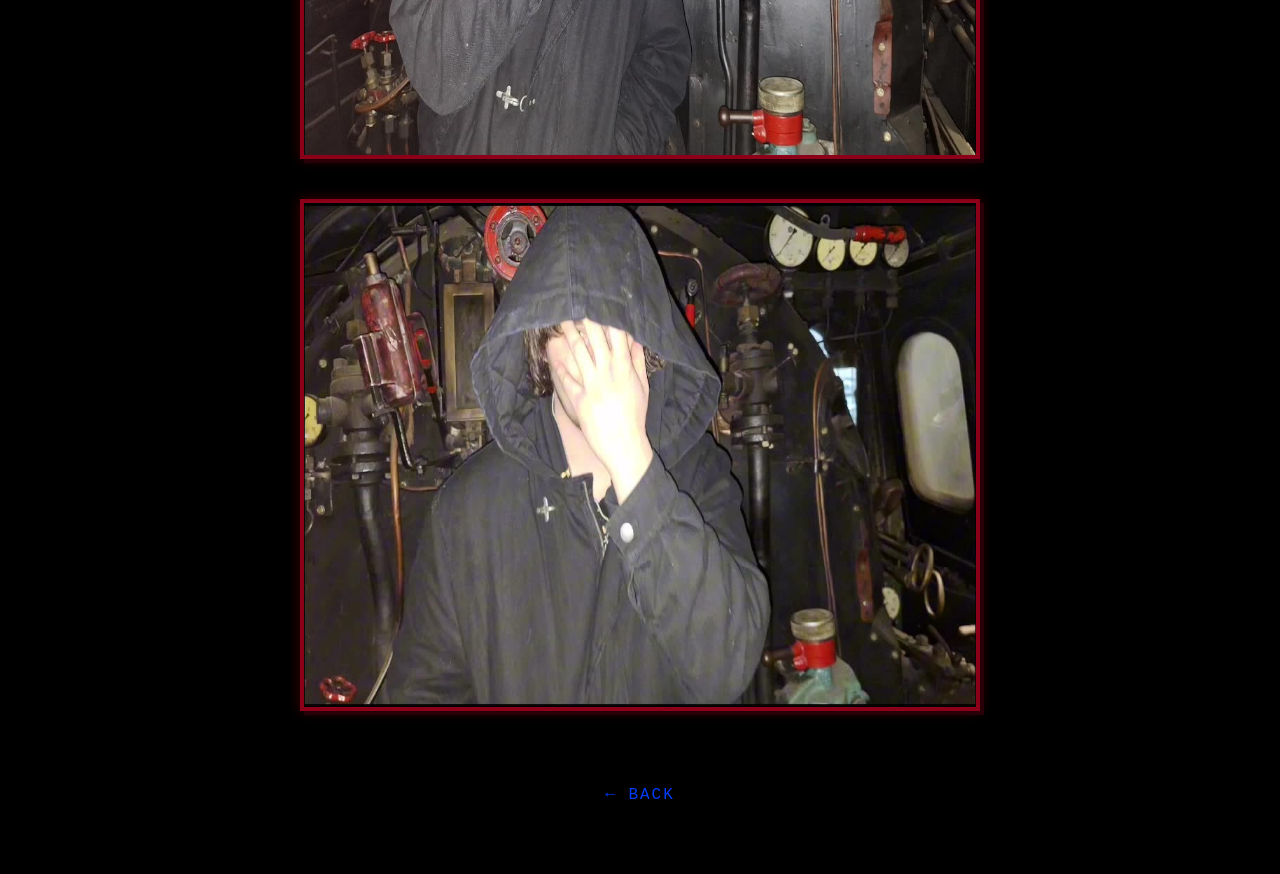
==== commit 9e1dae94: "Gallery: one column, photos stacked like the videos page Co-Authored-By: Claude Opus 5.5 <noreply@an" ====
--- a/gallery.html
+++ b/gallery.html
@@ -21,7 +21,7 @@
     <link rel="preconnect" href="https://fonts.googleapis.com">
     <link rel="preconnect" href="https://fonts.gstatic.com" crossorigin>
     <link href="https://fonts.googleapis.com/css2?family=UnifrakturCook:wght@700&family=UnifrakturMaguntia&family=New+Rocker&display=swap" rel="stylesheet">
-    <link rel="stylesheet" href="style.css?v=62">
+    <link rel="stylesheet" href="style.css?v=63">
     <!-- Google tag (gtag.js) -->
     <script async src="https://www.googletagmanager.com/gtag/js?id=G-M4C7QQRGE1"></script>
     <script>
@@ -52,20 +52,14 @@
             <a href="/" class="heart-link side-cross" aria-label="Home"><div class="cross-shadow"><div class="cross">✠︎</div></div></a>
         </div>
 
-        <!-- GALLERY
-             To add a photo: put the file in images/gallery/ and copy one line like this:
+        <!-- GALLERY — one photo under another, top to bottom.
+             To add a photo: put the file in images/gallery/ and copy a line like this:
              <figure class="g-item"><img src="images/gallery/photo1.jpg" alt="JO777" loading="lazy"></figure>
         -->
         <div class="gallery">
-            <!-- left column (top to bottom) -->
-            <div class="g-col">
-                <figure class="g-item"><img src="images/gallery/flag-barn.jpg" alt="JO777" loading="lazy"></figure>
-                <figure class="g-item"><img src="images/gallery/hood-train2.jpg" alt="JO777" loading="lazy"></figure>
-            </div>
-            <!-- right column (top to bottom) -->
-            <div class="g-col">
-                <figure class="g-item"><img src="images/gallery/hood-train.jpg" alt="JO777" loading="lazy"></figure>
-            </div>
+            <figure class="g-item"><img src="images/gallery/flag-barn.jpg" alt="JO777" loading="lazy"></figure>
+            <figure class="g-item"><img src="images/gallery/hood-train2.jpg" alt="JO777" loading="lazy"></figure>
+            <figure class="g-item"><img src="images/gallery/hood-train.jpg" alt="JO777" loading="lazy"></figure>
         </div>
 
         <a href="/" class="back-link">← BACK</a>
--- a/style.css
+++ b/style.css
@@ -1118,29 +1118,20 @@
 }
 
 /* ==========================================================
-   GALLERY PAGE
+   GALLERY PAGE — one column, each photo under the one above
+   (same width as the videos on music.html)
    ========================================================== */
 .gallery {
-    max-width: 1000px;
+    max-width: 680px;
+    width: 90%;
     margin: 0 auto 60px;
     display: flex;
-    flex-wrap: wrap;
-    justify-content: center;        /* photos stay centered, however many */
-    align-items: flex-start;
-    gap: 24px;
-}
-
-/* two columns; each photo sits under the one above it */
-.g-col {
-    display: flex;
     flex-direction: column;
-    gap: 24px;
-    width: 300px;
+    gap: 40px;
 }
 
 .g-item {
     margin: 0;
-    width: 100%;
     border: 4px solid #8b0018;
     box-shadow: 4px 4px 0 #2a0008, 0 0 12px rgba(209, 0, 0, 0.3);
     background: #000;
@@ -1154,18 +1145,8 @@
     pointer-events: none;           /* no right-click "save image" */
 }
 
-.gallery-empty {
-    width: 100%;
-    font-size: 18px;
-    letter-spacing: 3px;
-    opacity: 0.6;
-}
-
 @media (max-width: 600px) {
-    .gallery {
-        gap: 12px;
-    }
-    .g-col { width: calc(50% - 6px); gap: 12px; }
+    .gallery { width: 100%; gap: 24px; }
     .g-item { border-width: 3px; }
 }
 
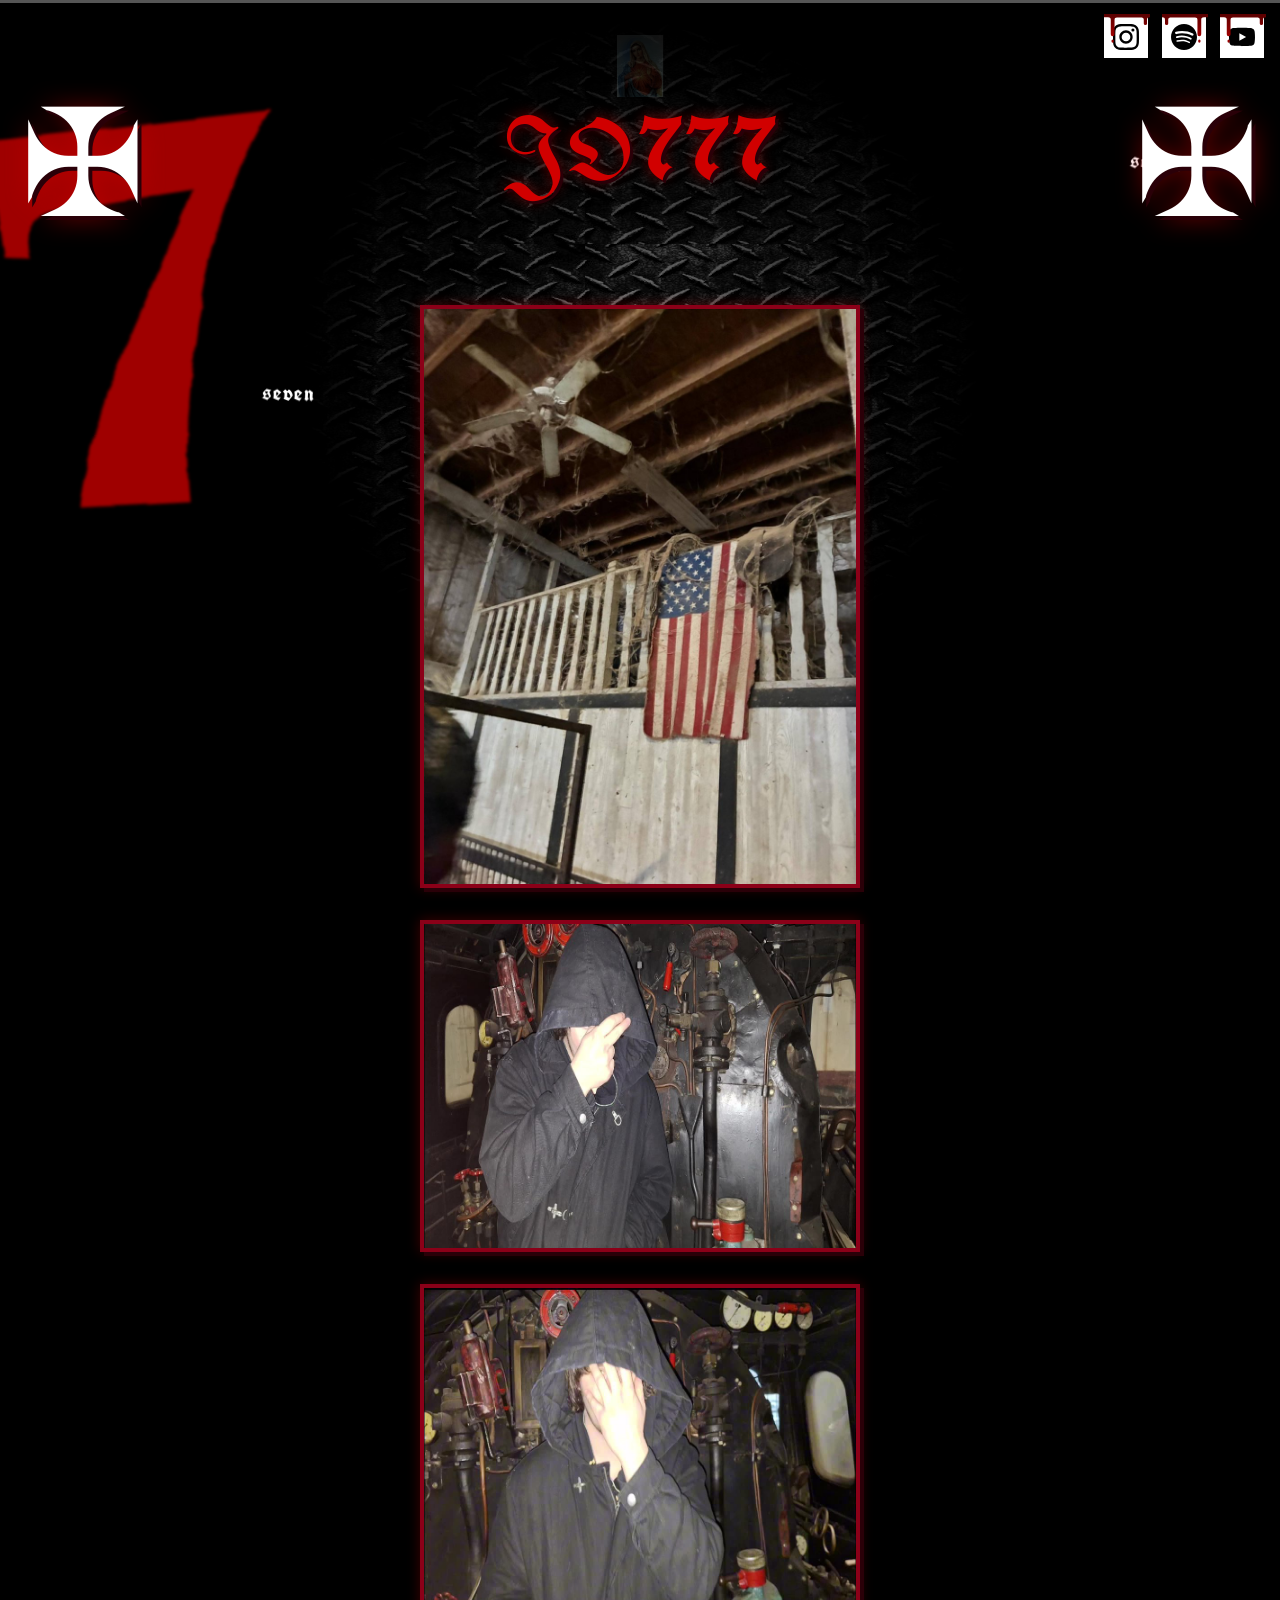
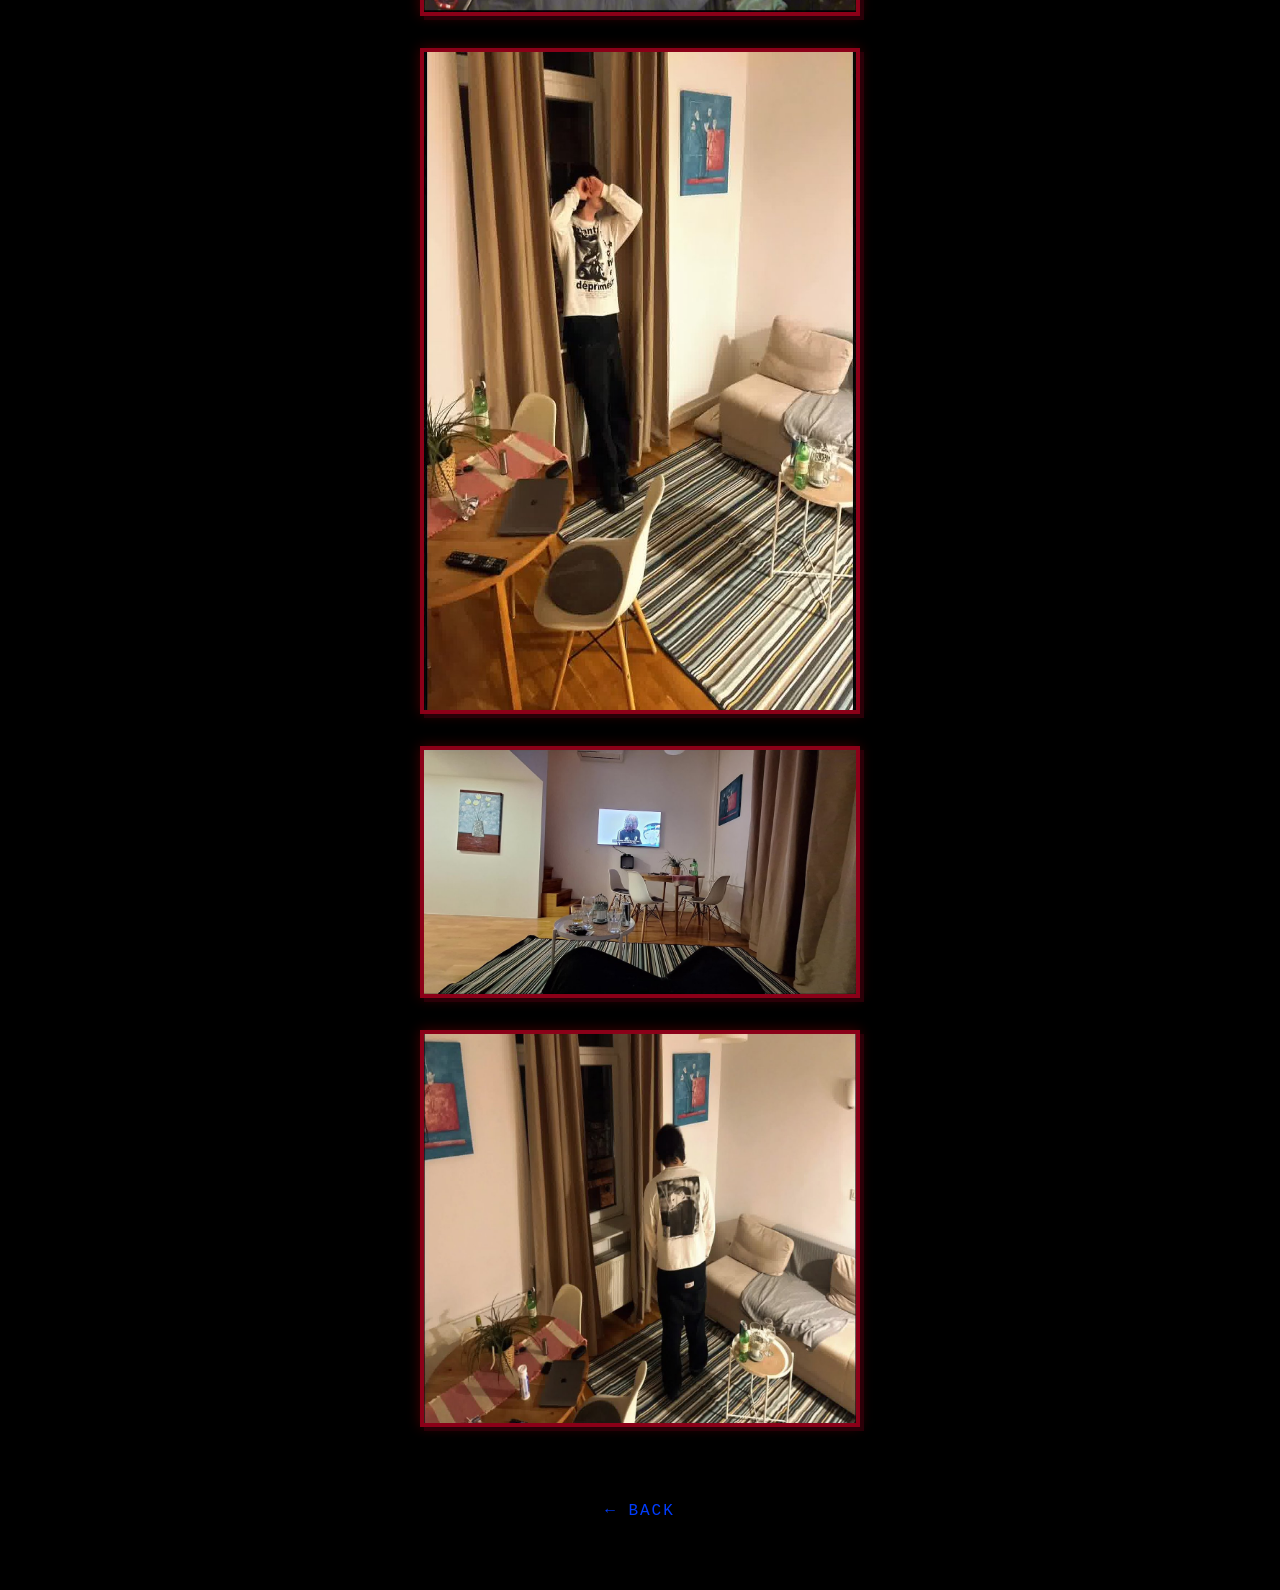
==== commit e71fa9c6: "Gallery: three new photos, all photos smaller Co-Authored-By: Claude Opus 5.5 <noreply@anthropic.com" ====
--- a/gallery.html
+++ b/gallery.html
@@ -21,7 +21,7 @@
     <link rel="preconnect" href="https://fonts.googleapis.com">
     <link rel="preconnect" href="https://fonts.gstatic.com" crossorigin>
     <link href="https://fonts.googleapis.com/css2?family=UnifrakturCook:wght@700&family=UnifrakturMaguntia&family=New+Rocker&display=swap" rel="stylesheet">
-    <link rel="stylesheet" href="style.css?v=63">
+    <link rel="stylesheet" href="style.css?v=64">
     <!-- Google tag (gtag.js) -->
     <script async src="https://www.googletagmanager.com/gtag/js?id=G-M4C7QQRGE1"></script>
     <script>
@@ -60,6 +60,9 @@
             <figure class="g-item"><img src="images/gallery/flag-barn.jpg" alt="JO777" loading="lazy"></figure>
             <figure class="g-item"><img src="images/gallery/hood-train2.jpg" alt="JO777" loading="lazy"></figure>
             <figure class="g-item"><img src="images/gallery/hood-train.jpg" alt="JO777" loading="lazy"></figure>
+            <figure class="g-item"><img src="images/gallery/room-hands.jpg" alt="JO777" loading="lazy"></figure>
+            <figure class="g-item"><img src="images/gallery/room-tv.jpg" alt="JO777" loading="lazy"></figure>
+            <figure class="g-item"><img src="images/gallery/room-back.jpg" alt="JO777" loading="lazy"></figure>
         </div>
 
         <a href="/" class="back-link">← BACK</a>
--- a/style.css
+++ b/style.css
@@ -1122,12 +1122,12 @@
    (same width as the videos on music.html)
    ========================================================== */
 .gallery {
-    max-width: 680px;
+    max-width: 440px;               /* smaller than the videos, easier to scroll */
     width: 90%;
     margin: 0 auto 60px;
     display: flex;
     flex-direction: column;
-    gap: 40px;
+    gap: 32px;
 }
 
 .g-item {
@@ -1146,7 +1146,7 @@
 }
 
 @media (max-width: 600px) {
-    .gallery { width: 100%; gap: 24px; }
+    .gallery { width: 82%; gap: 22px; }
     .g-item { border-width: 3px; }
 }
 
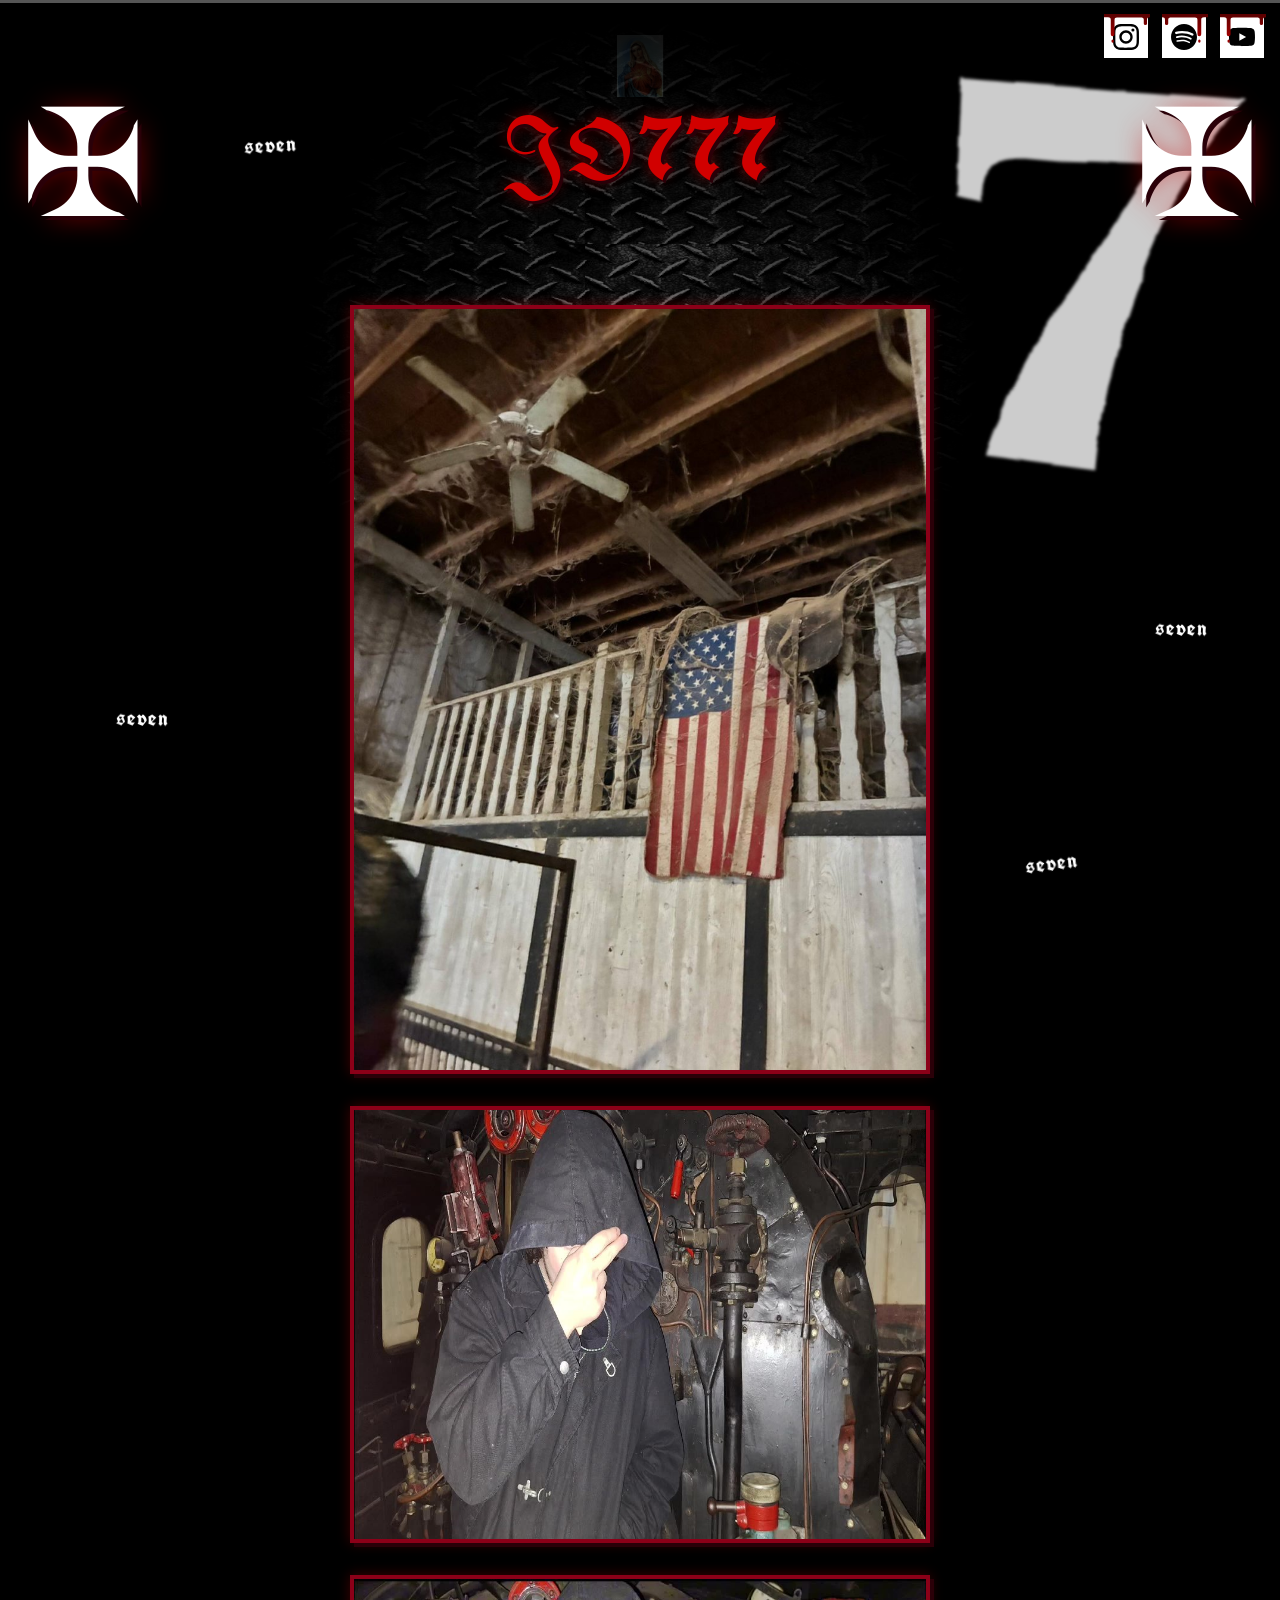
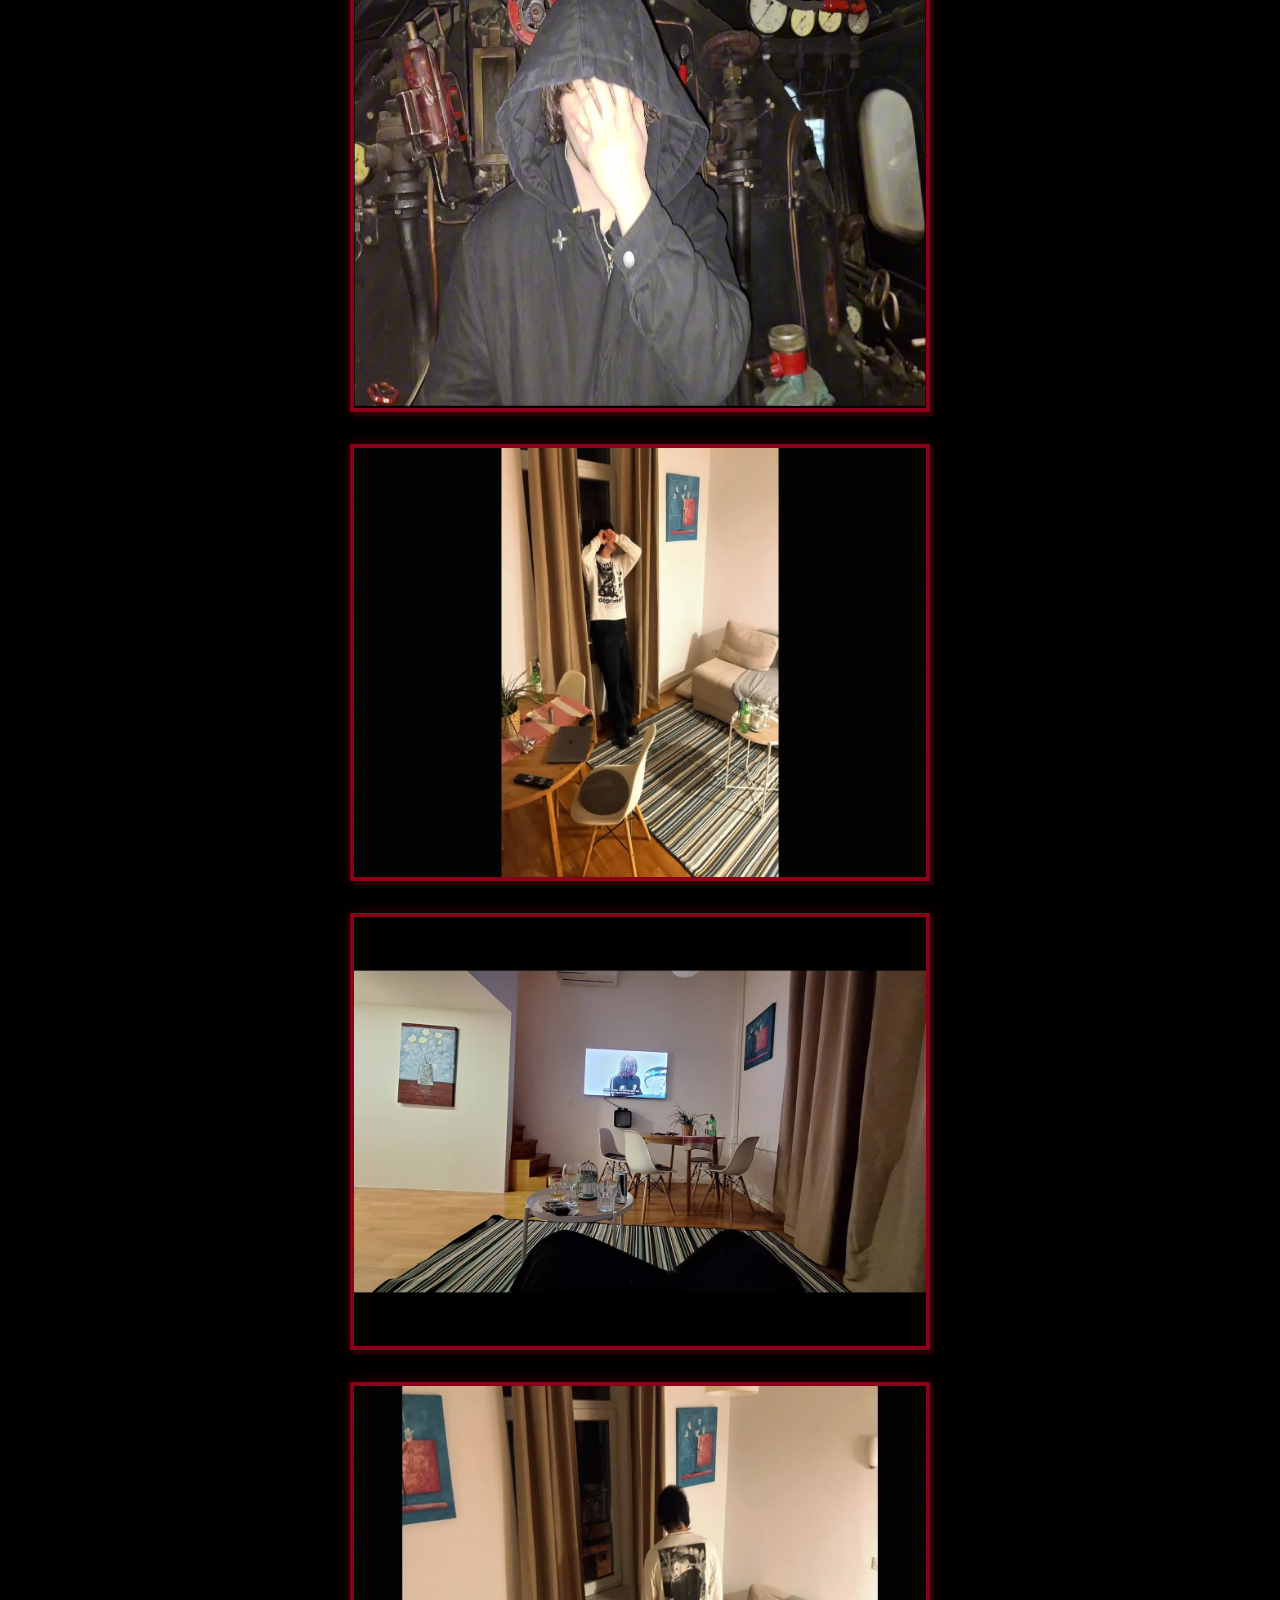
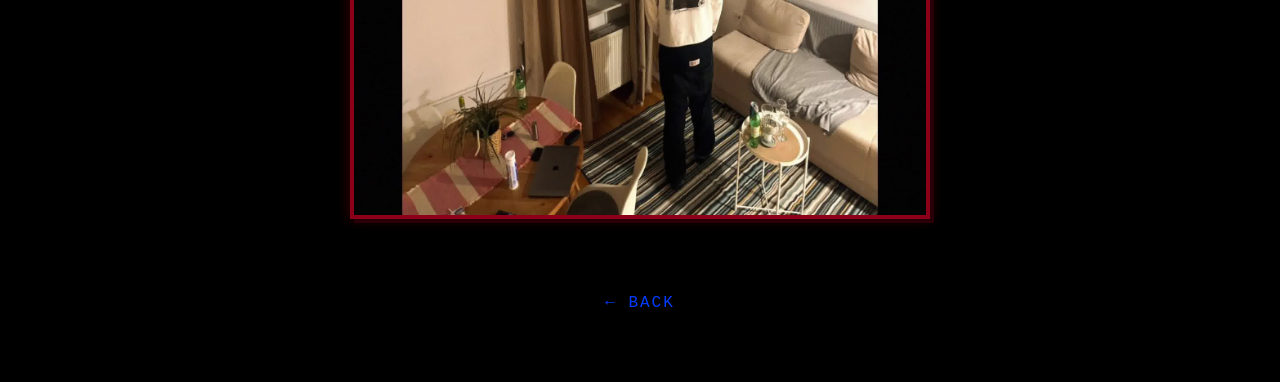
==== commit bf7476ad: "Gallery: photos with their original black bars, a little smaller than videos Co-Authored-By: Claude " ====
--- a/gallery.html
+++ b/gallery.html
@@ -21,7 +21,7 @@
     <link rel="preconnect" href="https://fonts.googleapis.com">
     <link rel="preconnect" href="https://fonts.gstatic.com" crossorigin>
     <link href="https://fonts.googleapis.com/css2?family=UnifrakturCook:wght@700&family=UnifrakturMaguntia&family=New+Rocker&display=swap" rel="stylesheet">
-    <link rel="stylesheet" href="style.css?v=64">
+    <link rel="stylesheet" href="style.css?v=65">
     <!-- Google tag (gtag.js) -->
     <script async src="https://www.googletagmanager.com/gtag/js?id=G-M4C7QQRGE1"></script>
     <script>
@@ -60,9 +60,9 @@
             <figure class="g-item"><img src="images/gallery/flag-barn.jpg" alt="JO777" loading="lazy"></figure>
             <figure class="g-item"><img src="images/gallery/hood-train2.jpg" alt="JO777" loading="lazy"></figure>
             <figure class="g-item"><img src="images/gallery/hood-train.jpg" alt="JO777" loading="lazy"></figure>
-            <figure class="g-item"><img src="images/gallery/room-hands.jpg" alt="JO777" loading="lazy"></figure>
-            <figure class="g-item"><img src="images/gallery/room-tv.jpg" alt="JO777" loading="lazy"></figure>
-            <figure class="g-item"><img src="images/gallery/room-back.jpg" alt="JO777" loading="lazy"></figure>
+            <figure class="g-item"><img src="images/gallery/room-hands-full.jpg" alt="JO777" loading="lazy"></figure>
+            <figure class="g-item"><img src="images/gallery/room-tv-full.jpg" alt="JO777" loading="lazy"></figure>
+            <figure class="g-item"><img src="images/gallery/room-back-full.jpg" alt="JO777" loading="lazy"></figure>
         </div>
 
         <a href="/" class="back-link">← BACK</a>
--- a/style.css
+++ b/style.css
@@ -1122,7 +1122,7 @@
    (same width as the videos on music.html)
    ========================================================== */
 .gallery {
-    max-width: 440px;               /* smaller than the videos, easier to scroll */
+    max-width: 580px;               /* a little smaller than the videos (680px) */
     width: 90%;
     margin: 0 auto 60px;
     display: flex;
@@ -1146,7 +1146,7 @@
 }
 
 @media (max-width: 600px) {
-    .gallery { width: 82%; gap: 22px; }
+    .gallery { width: 92%; gap: 22px; }
     .g-item { border-width: 3px; }
 }
 
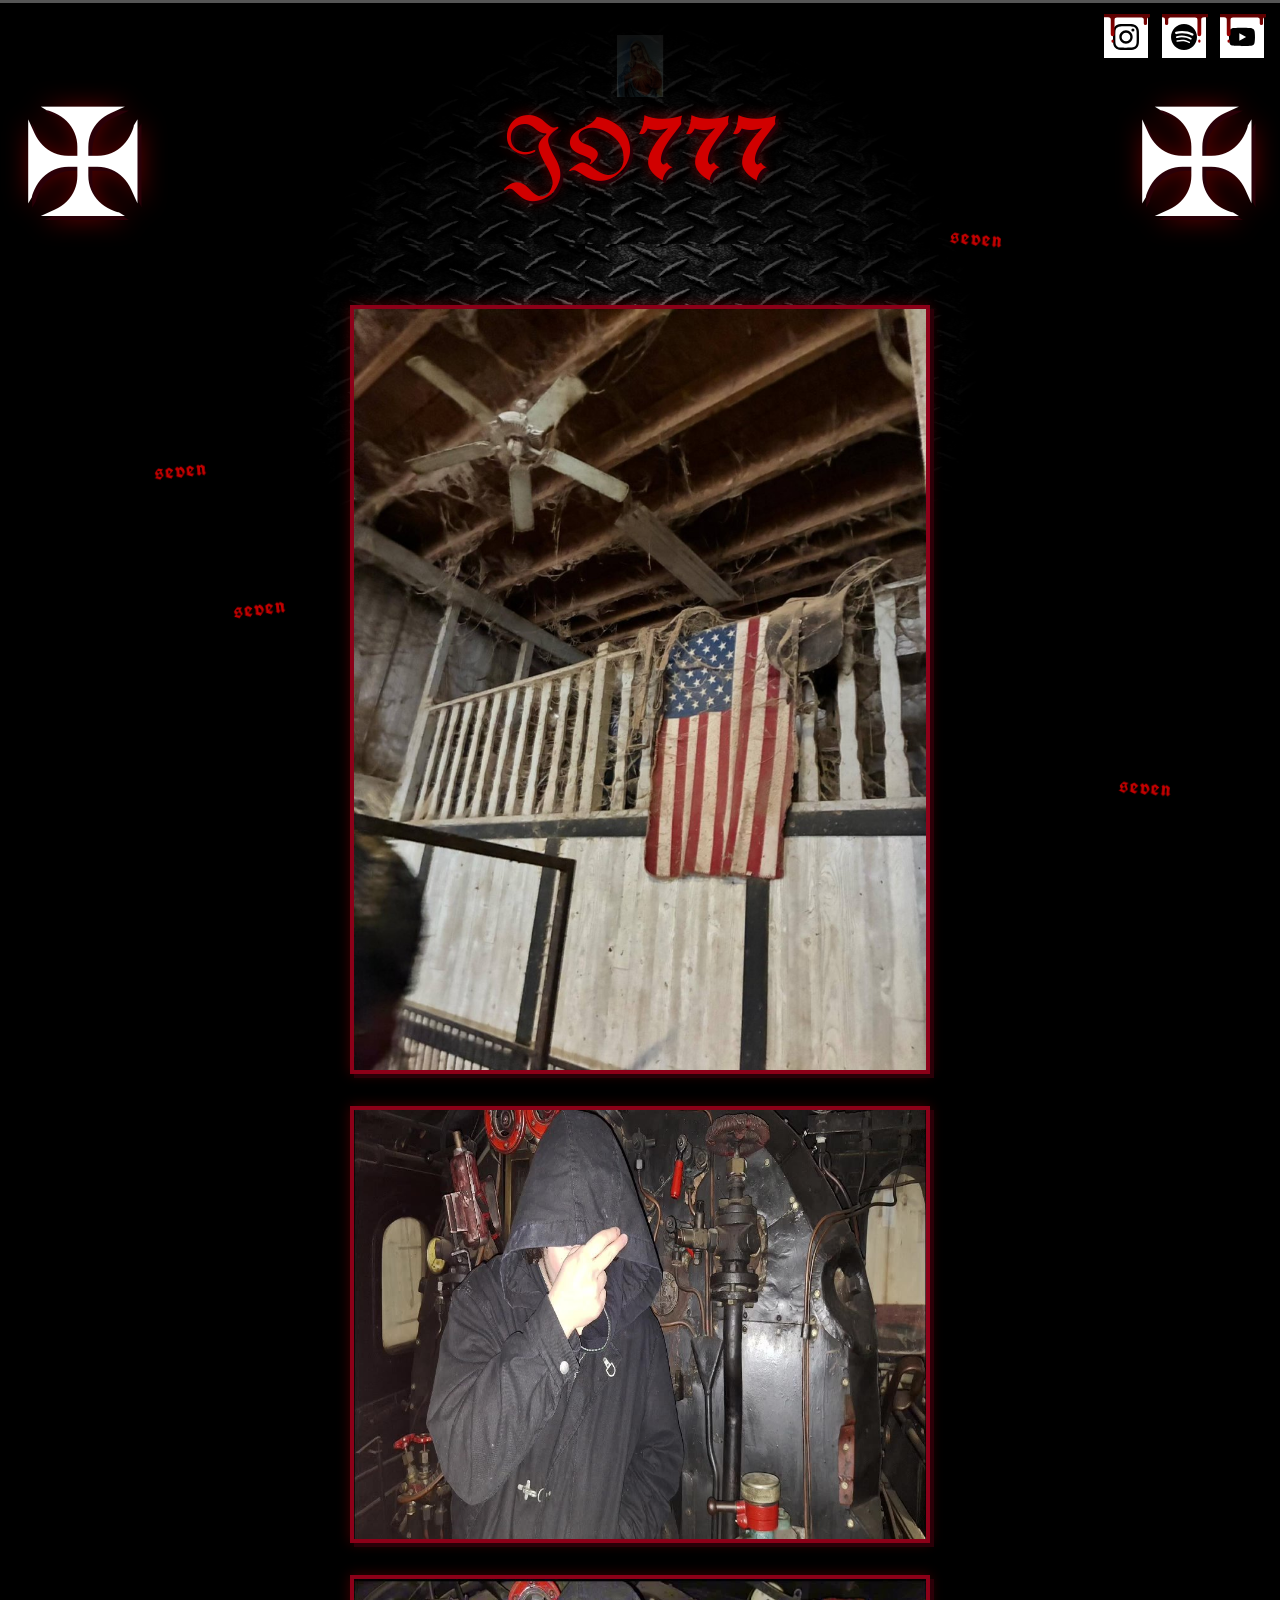
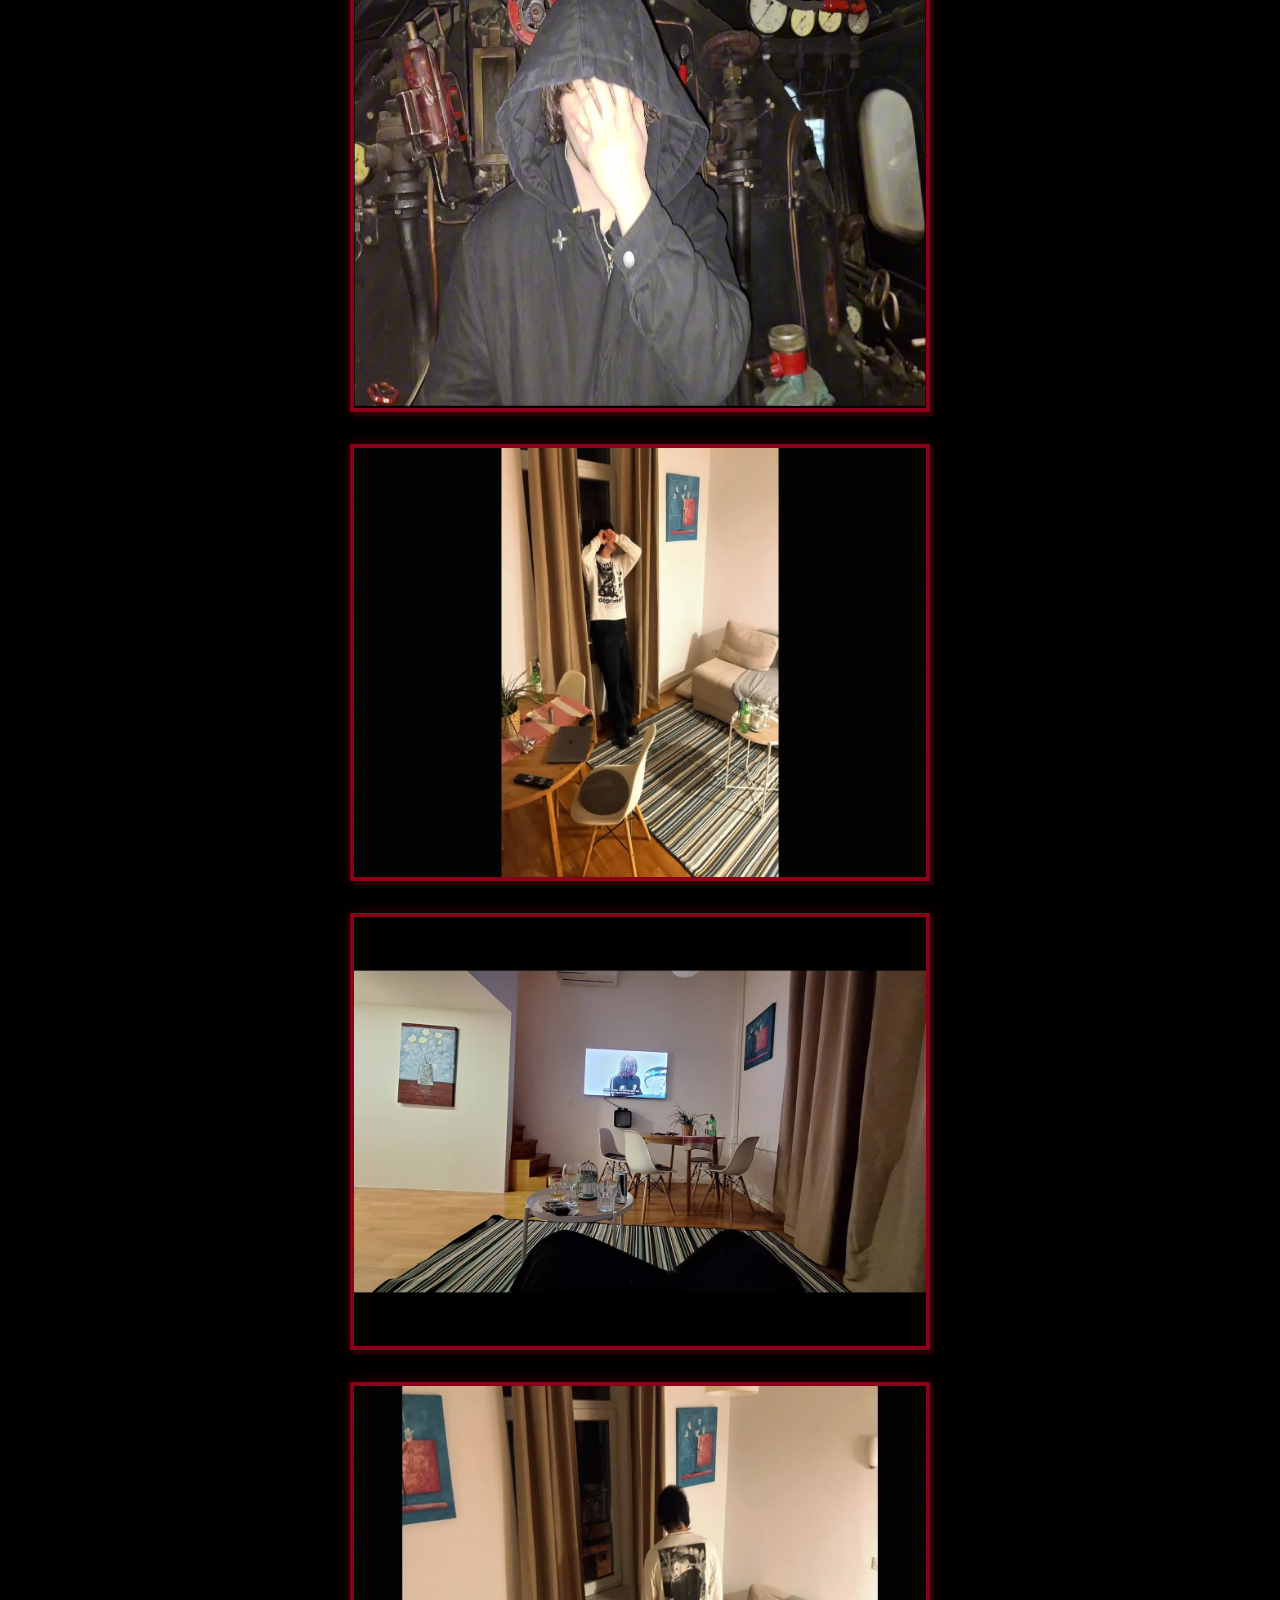
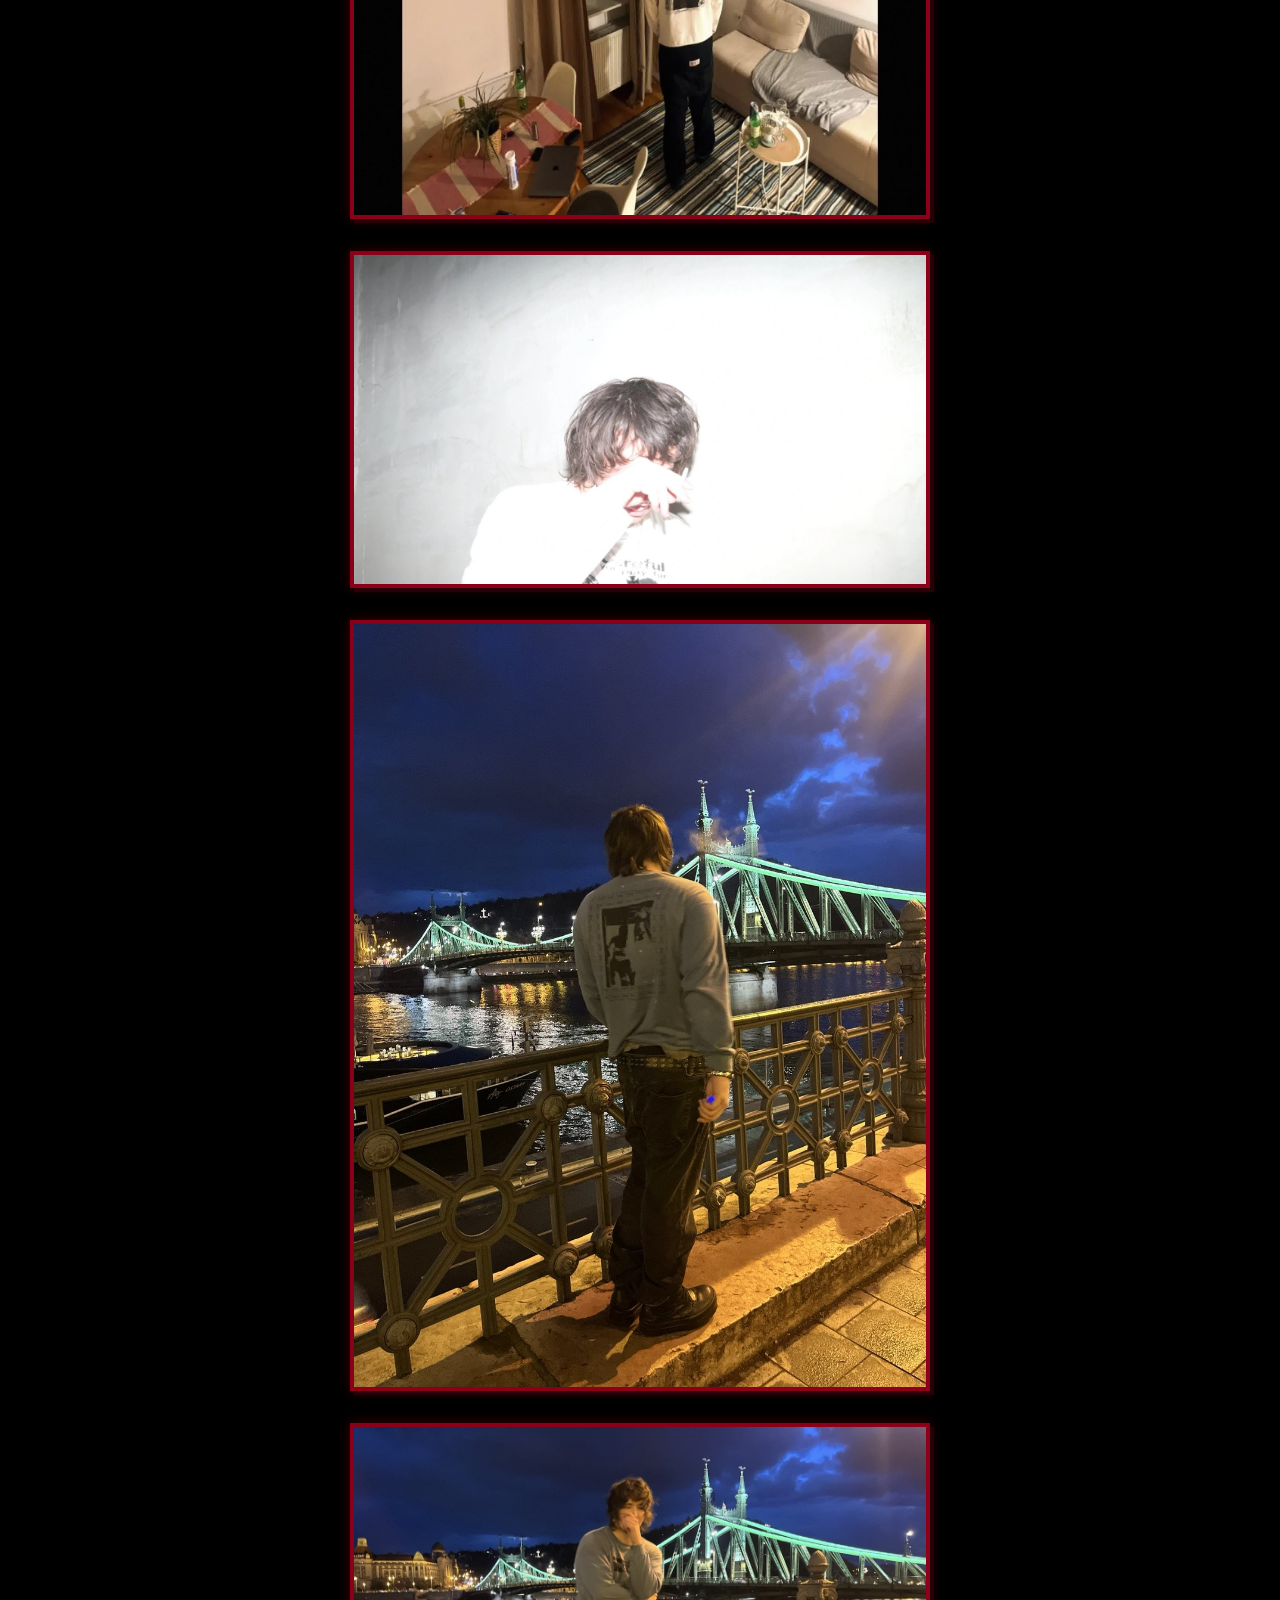
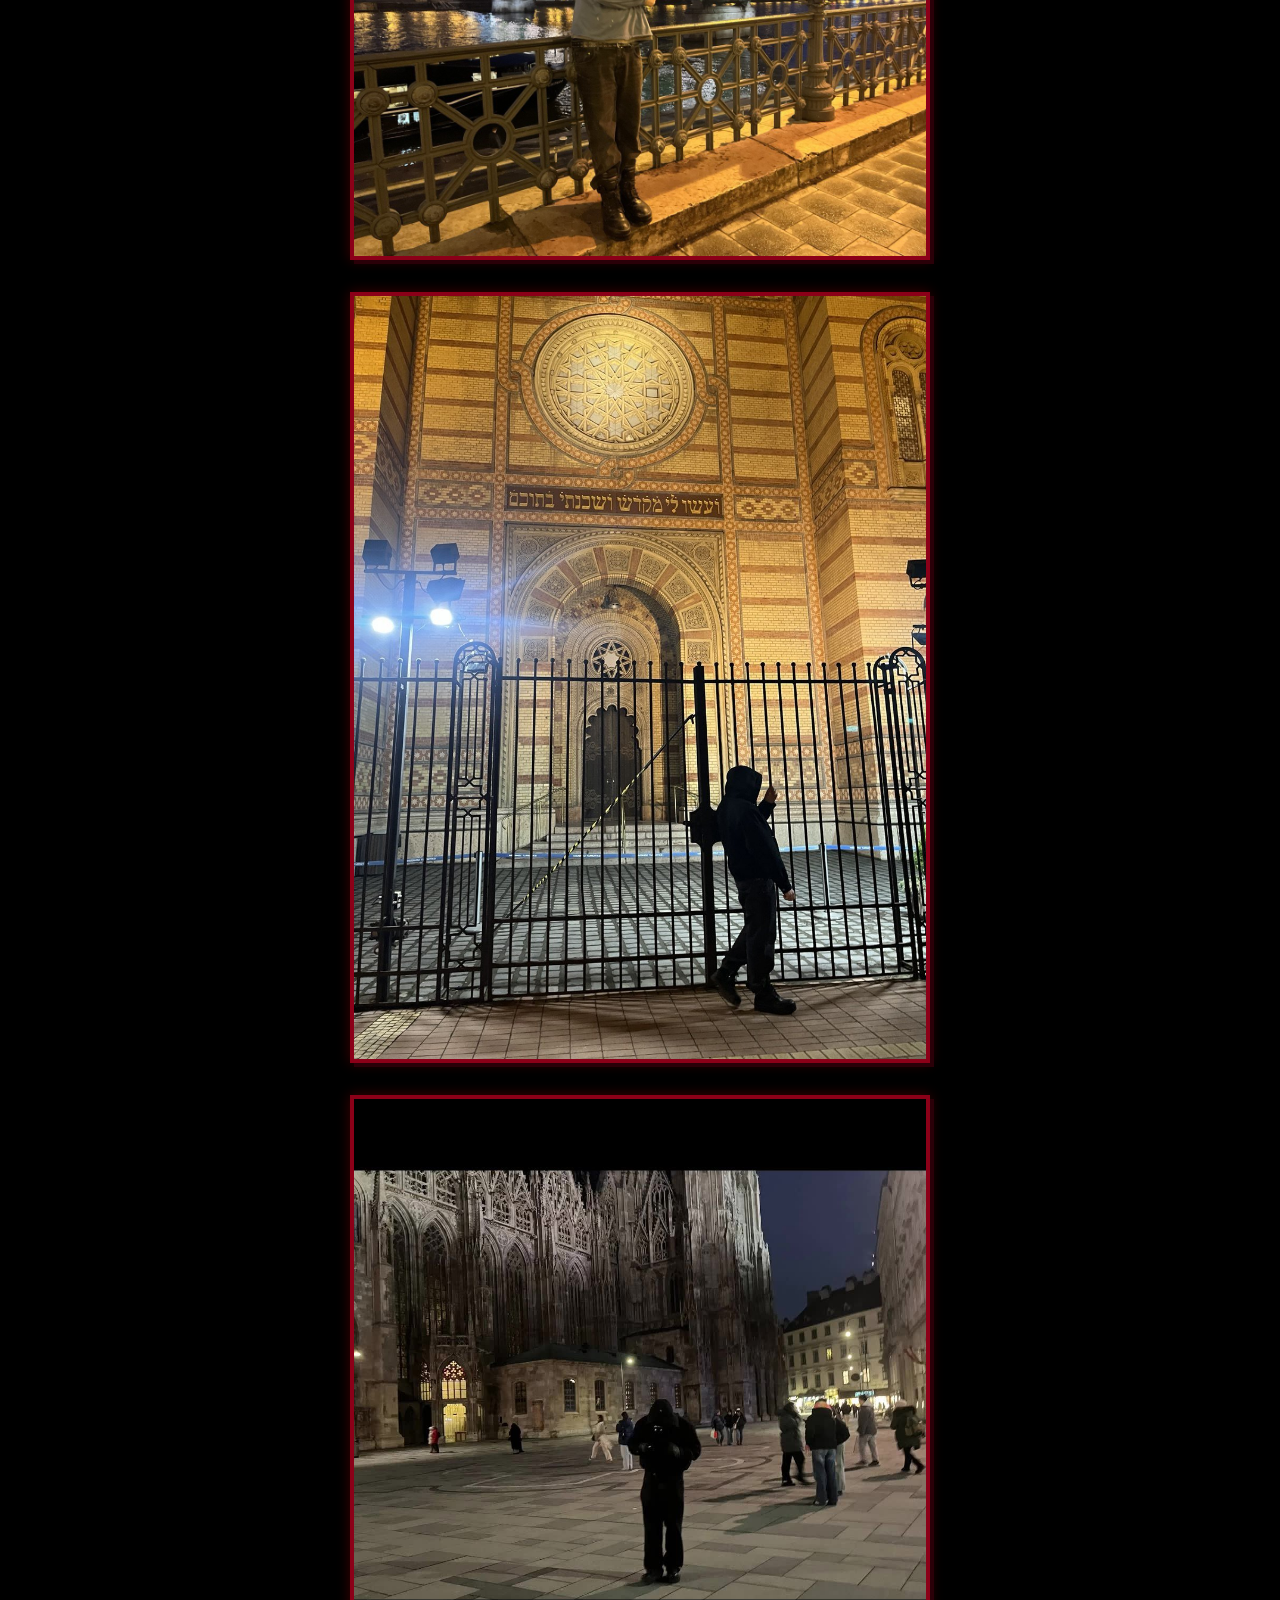
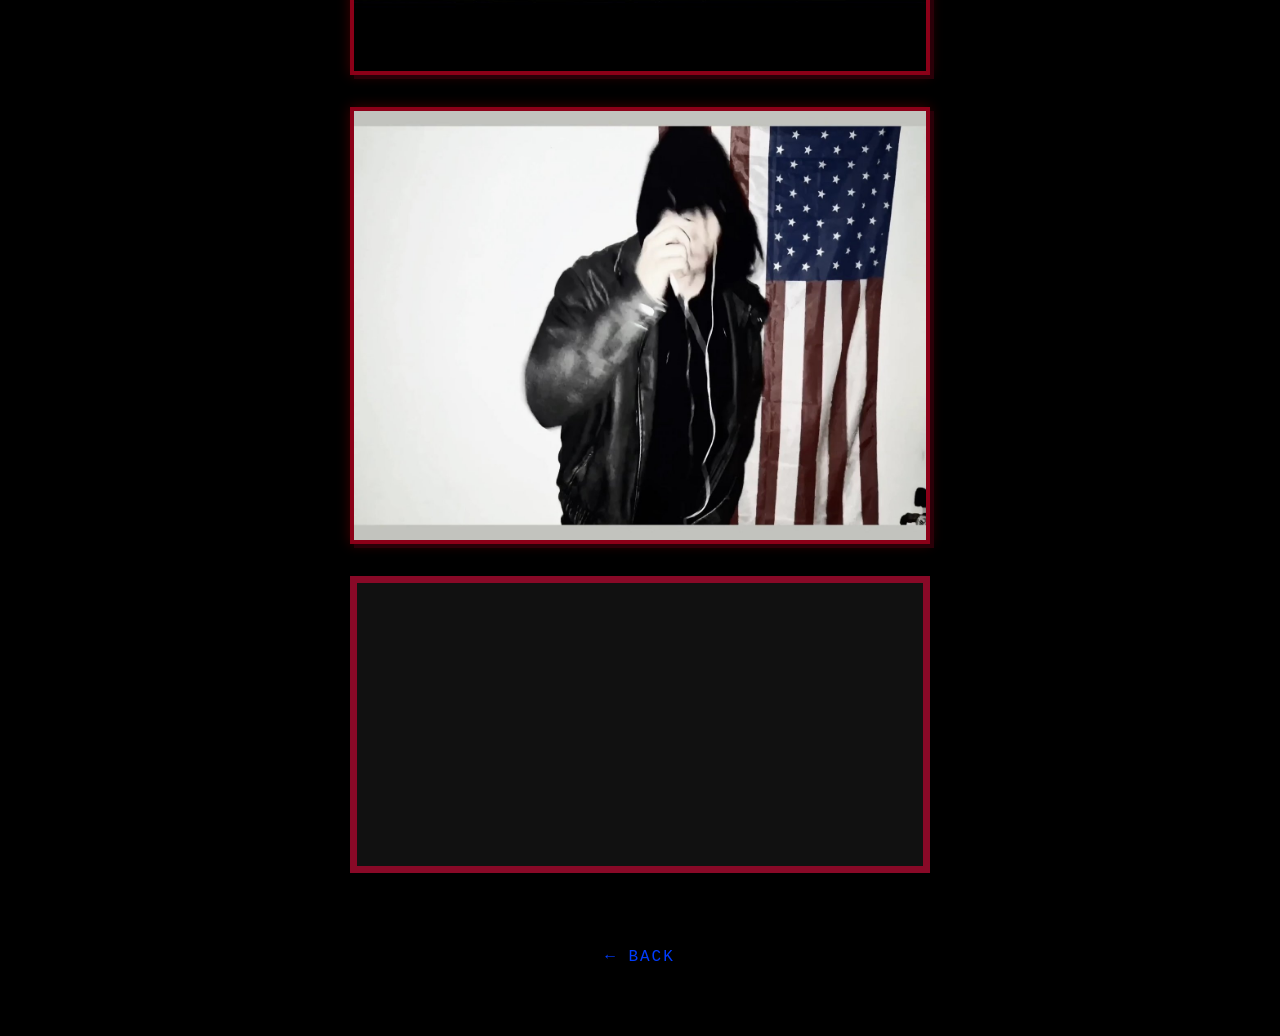
==== commit 6640db1c: "Gallery: six new photos and a video Co-Authored-By: Claude Opus 5.5 <noreply@anthropic.com>" ====
--- a/gallery.html
+++ b/gallery.html
@@ -21,7 +21,7 @@
     <link rel="preconnect" href="https://fonts.googleapis.com">
     <link rel="preconnect" href="https://fonts.gstatic.com" crossorigin>
     <link href="https://fonts.googleapis.com/css2?family=UnifrakturCook:wght@700&family=UnifrakturMaguntia&family=New+Rocker&display=swap" rel="stylesheet">
-    <link rel="stylesheet" href="style.css?v=65">
+    <link rel="stylesheet" href="style.css?v=66">
     <!-- Google tag (gtag.js) -->
     <script async src="https://www.googletagmanager.com/gtag/js?id=G-M4C7QQRGE1"></script>
     <script>
@@ -63,6 +63,36 @@
             <figure class="g-item"><img src="images/gallery/room-hands-full.jpg" alt="JO777" loading="lazy"></figure>
             <figure class="g-item"><img src="images/gallery/room-tv-full.jpg" alt="JO777" loading="lazy"></figure>
             <figure class="g-item"><img src="images/gallery/room-back-full.jpg" alt="JO777" loading="lazy"></figure>
+            <figure class="g-item"><img src="images/gallery/white-wall.jpg" alt="JO777" loading="lazy"></figure>
+            <figure class="g-item"><img src="images/gallery/bridge-back.jpg" alt="JO777" loading="lazy"></figure>
+            <figure class="g-item"><img src="images/gallery/bridge-front.jpg" alt="JO777" loading="lazy"></figure>
+            <figure class="g-item"><img src="images/gallery/gate-night.jpg" alt="JO777" loading="lazy"></figure>
+            <figure class="g-item"><img src="images/gallery/cathedral.jpg" alt="JO777" loading="lazy"></figure>
+            <figure class="g-item"><img src="images/gallery/flag-hood.jpg" alt="JO777" loading="lazy"></figure>
+
+            <!-- video (same player as music.html) -->
+            <div class="player mplayer" data-kind="local">
+                <video class="mvideo" playsinline preload="metadata" disablePictureInPicture disableRemotePlayback oncontextmenu="return false;">
+                    <source src="videos/gallery1.mp4" type="video/mp4">
+                    Your browser does not support the video tag.
+                </video>
+                <div class="player-controls">
+                    <div class="seek-row">
+                        <input type="range" class="vol-knob seek-knob" min="0" max="1000" value="0" step="1" aria-label="Seek">
+                        <span class="seek-time">0:00 / 0:00</span>
+                    </div>
+                    <div class="ctrl-row">
+                        <button type="button" class="player-btn" data-act="play">▶ PLAY</button>
+                        <div class="player-right">
+                            <label class="vol">
+                                <span class="vol-label">vol</span>
+                                <input type="range" class="vol-knob" min="0" max="100" value="35" aria-label="Volume">
+                            </label>
+                            <button type="button" class="player-btn" data-act="sound">звук включён</button>
+                        </div>
+                    </div>
+                </div>
+            </div>
         </div>
 
         <a href="/" class="back-link">← BACK</a>
--- a/style.css
+++ b/style.css
@@ -1145,6 +1145,19 @@
     pointer-events: none;           /* no right-click "save image" */
 }
 
+/* videos in the gallery: same red frame as on music.html */
+.gallery video {
+    width: 100%;
+    height: auto;
+    display: block;
+    border: 7px solid #880927;
+    background: #111;
+}
+
+.gallery .mplayer {
+    margin-bottom: 0;
+}
+
 @media (max-width: 600px) {
     .gallery { width: 92%; gap: 22px; }
     .g-item { border-width: 3px; }
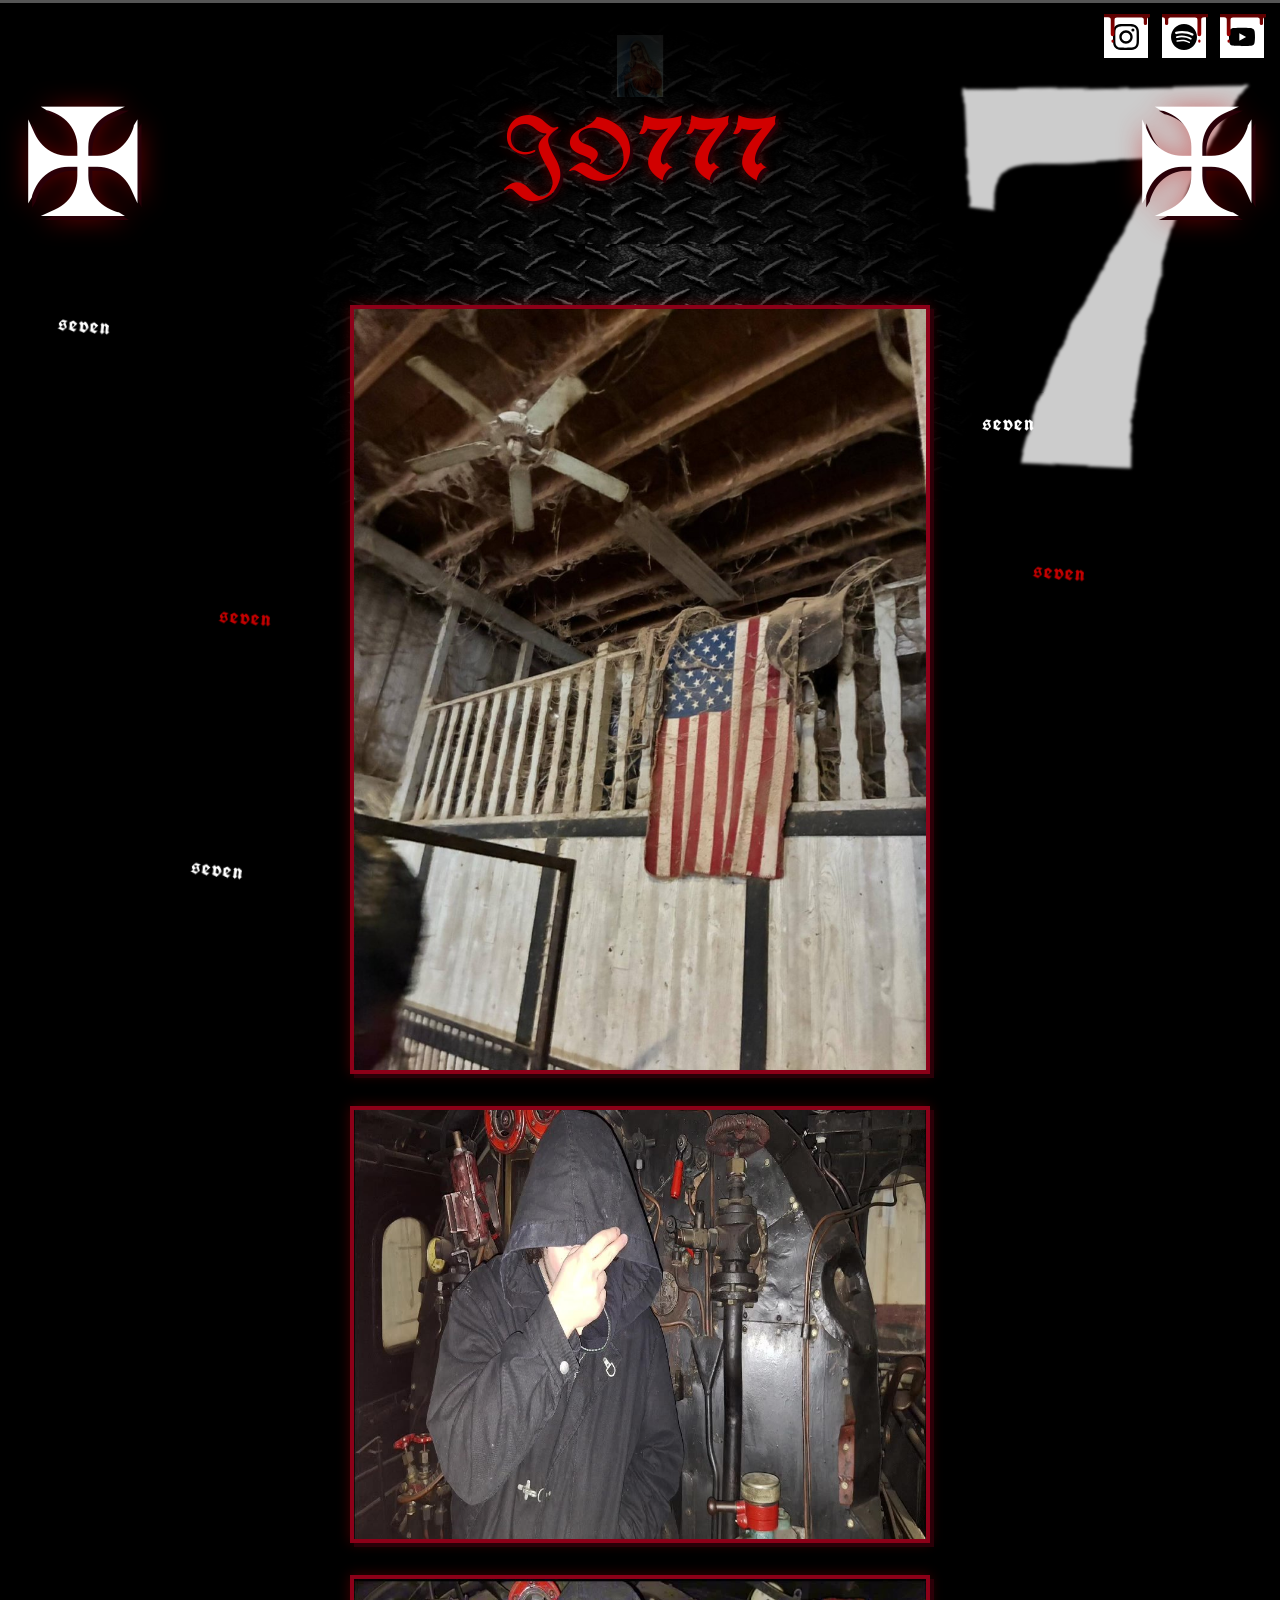
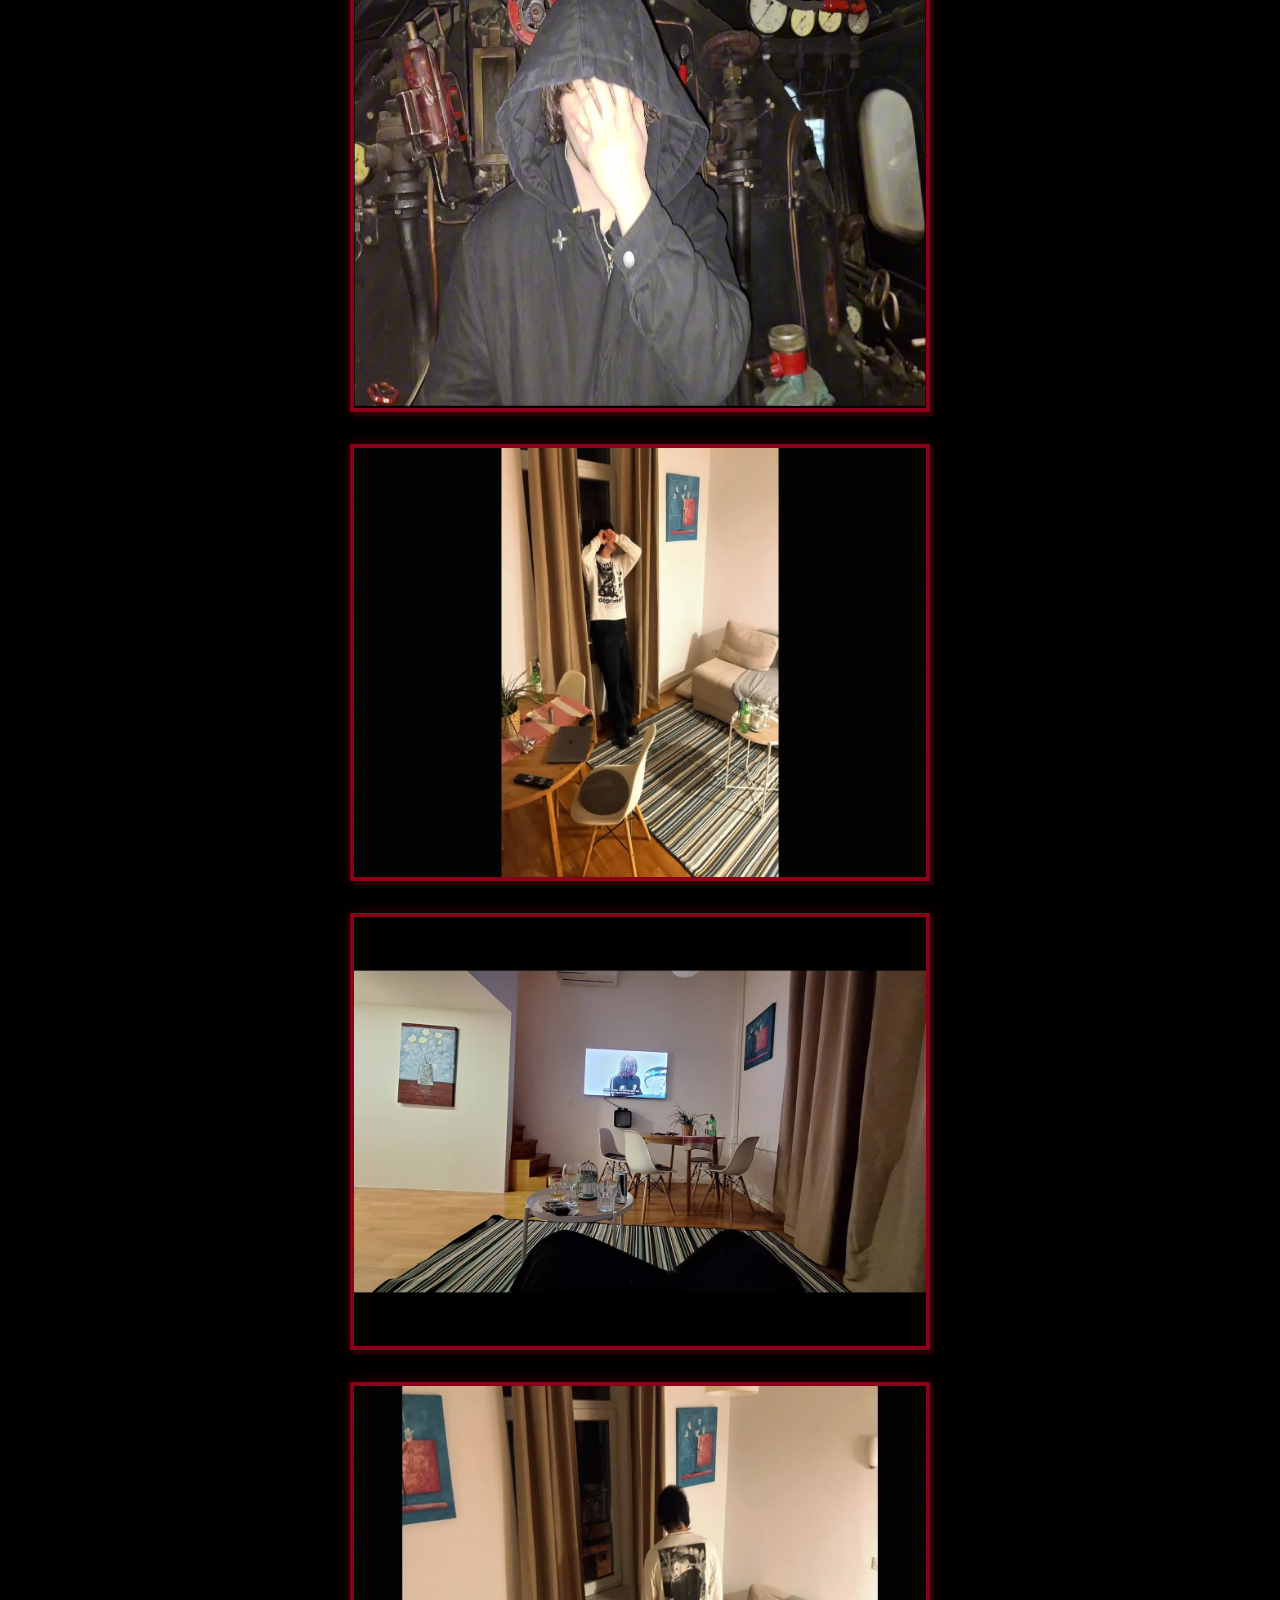
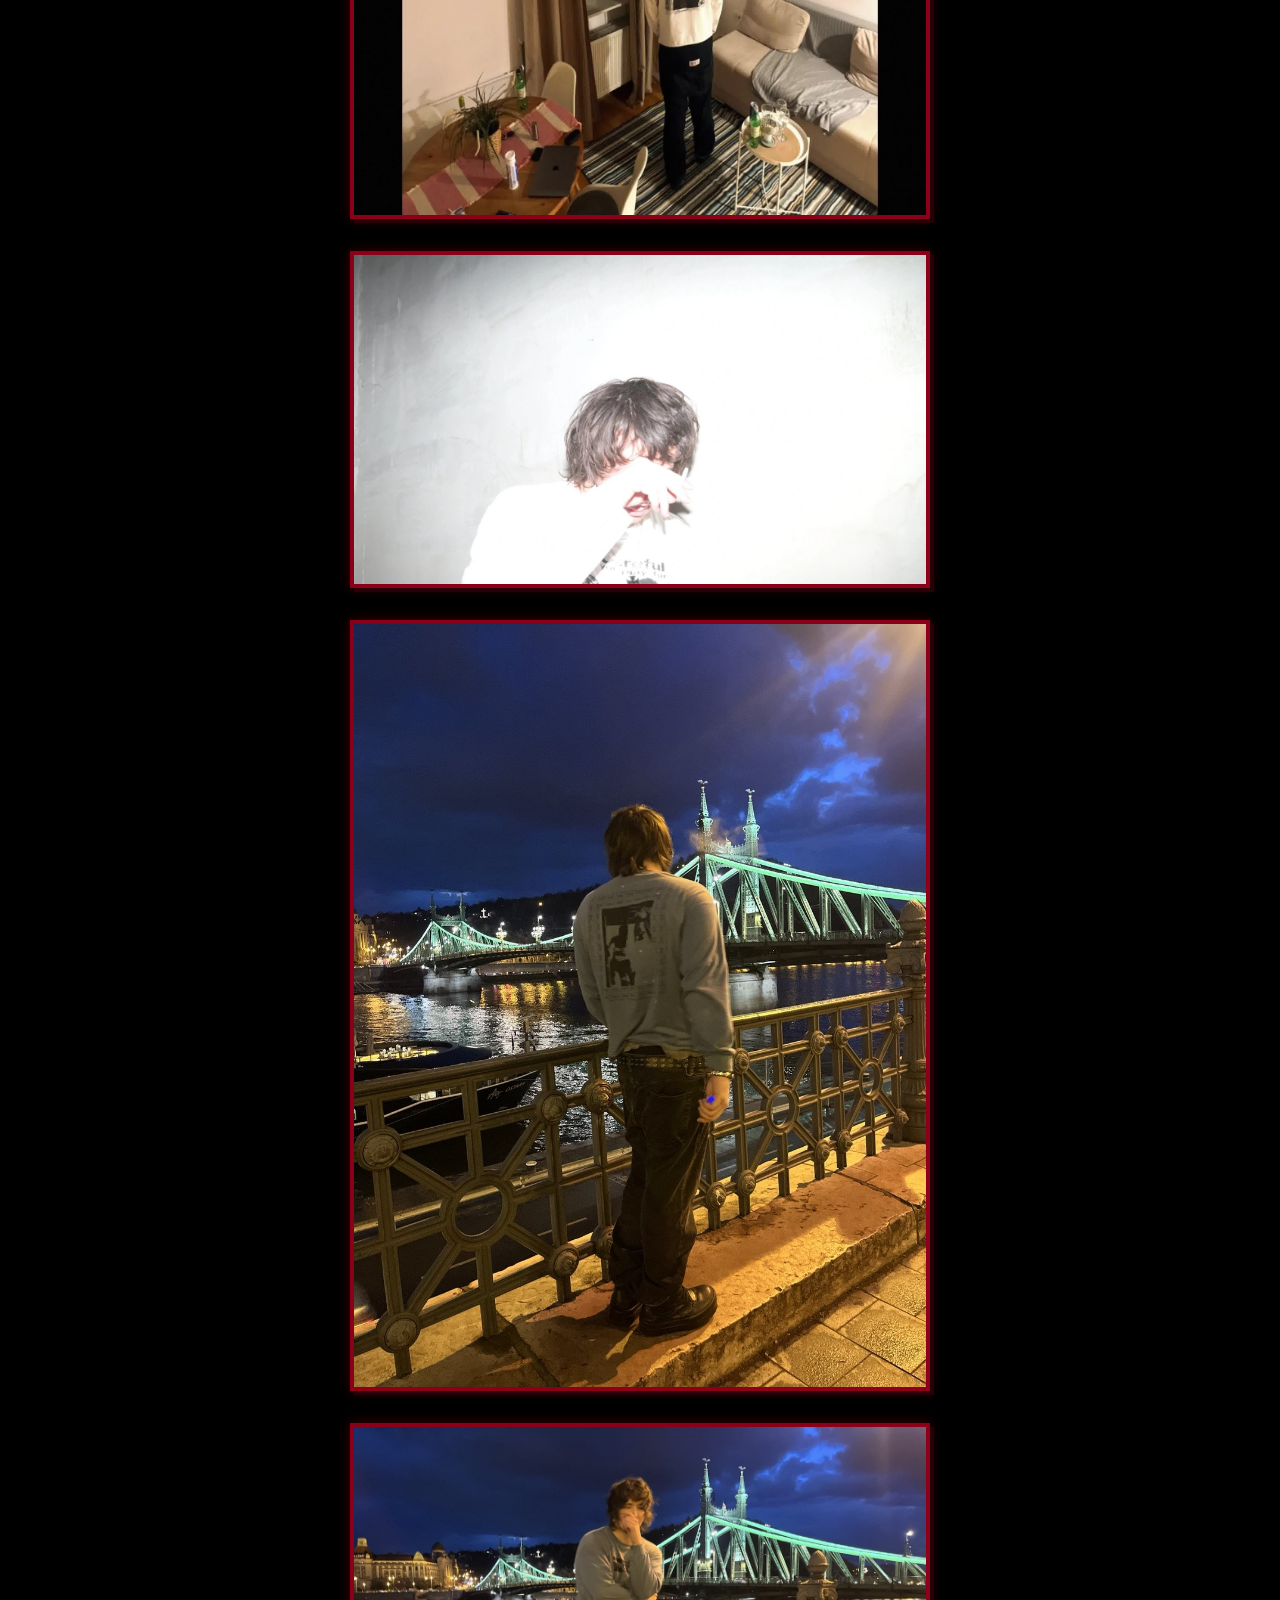
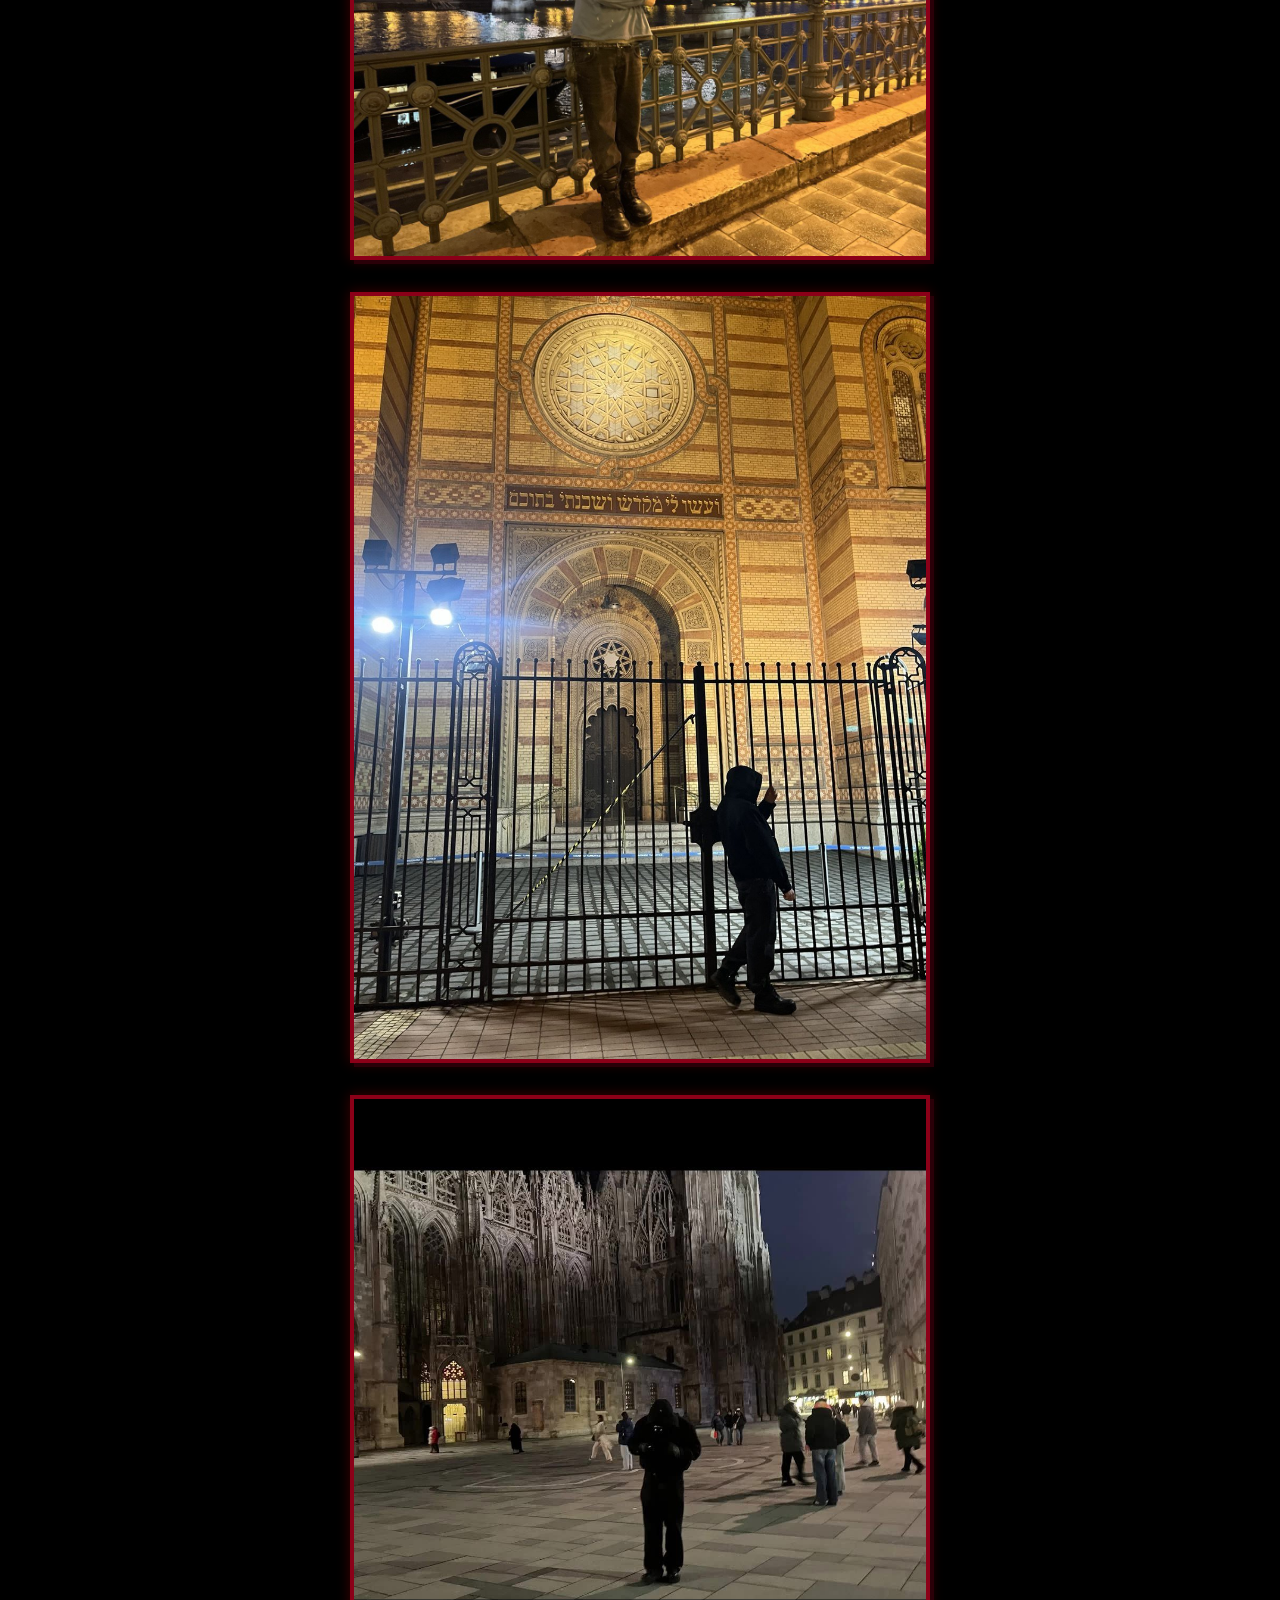
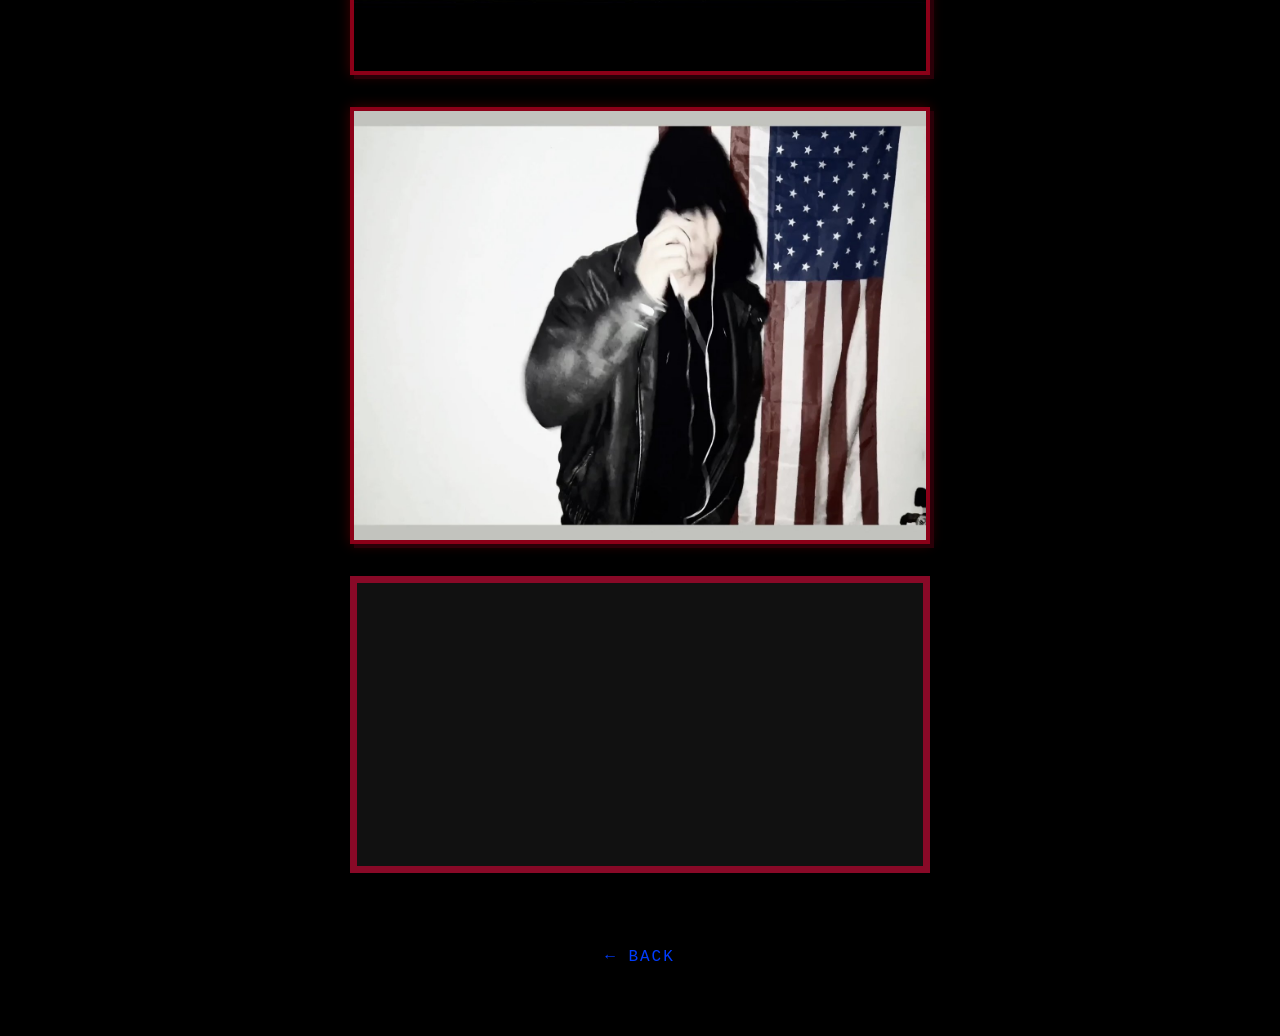
==== commit 656670f1: "Smaller Mary logo on the main page Co-Authored-By: Claude Opus 5.5 <noreply@anthropic.com>" ====
--- a/gallery.html
+++ b/gallery.html
@@ -21,7 +21,7 @@
     <link rel="preconnect" href="https://fonts.googleapis.com">
     <link rel="preconnect" href="https://fonts.gstatic.com" crossorigin>
     <link href="https://fonts.googleapis.com/css2?family=UnifrakturCook:wght@700&family=UnifrakturMaguntia&family=New+Rocker&display=swap" rel="stylesheet">
-    <link rel="stylesheet" href="style.css?v=66">
+    <link rel="stylesheet" href="style.css?v=67">
     <!-- Google tag (gtag.js) -->
     <script async src="https://www.googletagmanager.com/gtag/js?id=G-M4C7QQRGE1"></script>
     <script>
--- a/style.css
+++ b/style.css
@@ -1117,6 +1117,17 @@
     }
 }
 
+/* Mary smaller on the main page only */
+.home .mary-link img {
+    height: 46px;
+}
+
+@media (max-width: 600px) {
+    .home .mary-link img {
+        height: 34px;
+    }
+}
+
 /* ==========================================================
    GALLERY PAGE — one column, each photo under the one above
    (same width as the videos on music.html)
